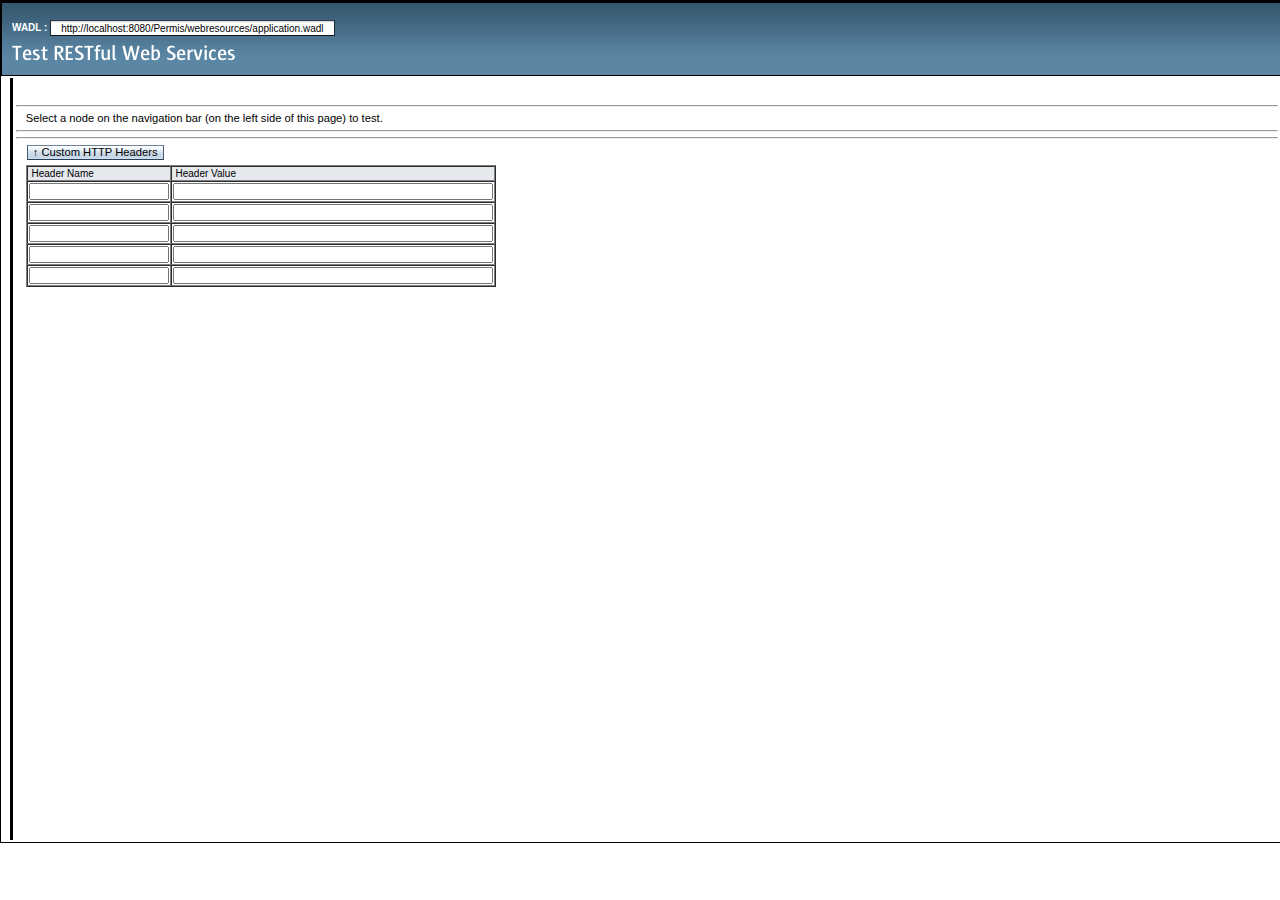
==== web/test-resbeans.html @ 11a34357 "" ====
<?xml version="1.0" encoding="UTF-8"?>
<!DOCTYPE html PUBLIC "-//W3C//DTD XHTML 1.0 Transitional//EN"
"http://www.w3.org/TR/xhtml1/DTD/xhtml1-transitional.dtd">

<html xmlns="http://www.w3.org/1999/xhtml">
    <head>
        <title>Test RESTful Web Services</title>
        <meta http-equiv="Content-Type" content="text/html; charset=UTF-8" />
        <link rel="stylesheet" href="test-resbeans.css" type="text/css"/>
        <link rel="stylesheet" href="css_master-all.css" type="text/css"/>
        <script type="text/javascript">
            //___ BASE_URL ___ will get replaced by the base url of application
            //whose resource beans needs to be tested For eg:- http://localhost:8080/SimpleServlet/
            var baseURL = "http://localhost:8080/Permis/||/webresources";
        </script>
        <script type="text/javascript" src="test-resbeans.js"></script>
    </head>
    <body>
        <div class="outerBorder">
            <div class="header">
                <div id="subheader" class="subheader"></div> <!-- sub-header -->
                <div class="banner"><img src="./images/pname.png" alt="Test RESTful Web Services banner"/></div>
            </div> <!-- header -->
            <div id="main" class="main hide">
                <table style="width:100%;">
                    <tr>
                        <td id="leftSidebar" style="vertical-align:top;"></td>
                        <td class="seperator" style="vertical-align:top;"></td>
                        <td id="content" class="content" style="vertical-align:top;">
                            <div id="navigation" class="details"></div><hr/>
                            <div id="request">Select a node on the navigation bar (on the left side of this page) to test.</div><hr/>
                            <div id="testaction" class="ConMgn_sun4"></div>
                            <div id="testinput" class="ConMgn_sun4"></div>
                            <hr/>
                            <div id="req_headers" class="ConMgn_sun4">
                                <input id = "headers_btn" class="Btn1_sun4 Btn1Hov_sun4" type="button" name="" value="&uarr; Custom HTTP Headers" 
                                       onclick="toggleHeadersBlock('headers_block', 'headers_btn', 'Custom Request Headers');"/>
                                <div id = "headers_block" style="padding-top: 5px;">
                                    <table id="headers_tbl" cellspacing="0" border="1">
                                      <thead>
                                        <tr>
                                          <th style="font-size:10px;text-align: left; background-color: #E5E9ED;">&nbsp;Header Name</th>
                                          <th style="font-size:10px; text-align: left; background-color: #E5E9ED;">&nbsp;Header Value</th>
                                        </tr>
                                      </thead>
                                      <tbody>
                                        <tr>
                                            <td><input style="font-size:10px;" id="req_hdr_1" type="text" size="20"></input></td>
                                            <td><input style="font-size:10px;" id="req_hdr_val_1" type="text" size="50"></input></td>
                                        </tr>
                                        <tr>
                                            <td><input style="font-size:10px;" id="req_hdr_2" type="text" size="20" value=""></input></td>
                                            <td><input style="font-size:10px;" id="req_hdr_val_2" type="text" size="50" value=""></input></td>
                                        </tr>
                                        <tr>
                                            <td><input style="font-size:10px;" id="req_hdr_3" type="text" size="20" value=""></input></td>
                                            <td><input style="font-size:10px;" id="req_hdr_val_3" type="text" size="50" value=""></input></td>
                                        </tr>
                                        <tr>
                                            <td><input style="font-size:10px;" id="req_hdr_4" type="text" size="20" value=""></input></td>
                                            <td><input style="font-size:10px;" id="req_hdr_val_4" type="text" size="50" value=""></input></td>
                                        </tr>
                                        <tr>
                                            <td><input style="font-size:10px;" id="req_hdr_5" type="text" size="20" value=""></input></td>
                                            <td><input style="font-size:10px;" id="req_hdr_val_5" type="text" size="50" value=""></input></td>
                                        </tr>
                                      </tbody>
                                    </table>
                                </div>
                            </div>
                            <div class="ConMgn_sun4">
                                <table class="details">
                                    <tr><td><div id="result"></div></td></tr><tr><td style="height:10px;">&nbsp;</td></tr>
                                    <tr><td><div id="resultheaders" class="ml20"></div></td></tr><tr><td style="height:10px;">&nbsp;</td></tr>
                                </table>
                            </div>
                        </td>
                    </tr>
                </table>
            </div> <!-- main -->
        </div> <!-- outerborder -->
	<!--<script type="text/javascript">
            var rjsConfig = {
                    isDebug: true
            };
	</script>-->
        <script type="text/javascript">
            var ts = new TestSupport();
            ts.init();
            
            // global request headers section toggle function (hiding and opening headers table)
            function toggleHeadersBlock(id, buttonId, buttonText) {
              var o = toggleHeadersBlock.cache;
              var obj = document.getElementById(id);
              var tbdy = obj.getElementsByTagName('table')[0];
              if (obj) {
                if (!o) {
                  o = toggleHeadersBlock.cache = {
                    tbdy: tbdy
                  };
                }
                if (tbdy) {
                  ts.storeRequestHeaders();
                  obj.removeChild(o.tbdy);
                  document.getElementById(buttonId).value = '\u2193 '+buttonText;
                } else {
                  obj.appendChild(o.tbdy);
                  document.getElementById(buttonId).value = '\u2191 '+buttonText;
                }
              }
            }
            
            ts.restoreRequestHeaders();
            toggleHeadersBlock('headers_block', 'headers_btn', 'Custom Request Headers');
            document.getElementById("req_headers").style.visibility="hidden";
            
        </script>
    </body>
</html>
---- web/test-resbeans.css ----
/*
DO NOT ALTER OR REMOVE COPYRIGHT NOTICES OR THIS HEADER.

Copyright (c) 2007, 2016 Oracle and/or its affiliates. All rights reserved.

Oracle and Java are registered trademarks of Oracle and/or its affiliates.
Other names may be trademarks of their respective owners.

The contents of this file are subject to the terms of either the GNU
General Public License Version 2 only ("GPL") or the Common
Development and Distribution License("CDDL") (collectively, the
"License"). You may not use this file except in compliance with the
License. You can obtain a copy of the License at
http://www.netbeans.org/cddl-gplv2.html
or nbbuild/licenses/CDDL-GPL-2-CP. See the License for the
specific language governing permissions and limitations under the
License.  When distributing the software, include this License Header
Notice in each file and include the License file at
nbbuild/licenses/CDDL-GPL-2-CP.  Oracle designates this
particular file as subject to the "Classpath" exception as provided
by Oracle in the GPL Version 2 section of the License file that
accompanied this code. If applicable, add the following below the
License Header, with the fields enclosed by brackets [] replaced by
your own identifying information:
"Portions Copyrighted [year] [name of copyright owner]"

If you wish your version of this file to be governed by only the CDDL
or only the GPL Version 2, indicate your decision by adding
"[Contributor] elects to include this software in this distribution
under the [CDDL or GPL Version 2] license." If you do not indicate a
single choice of license, a recipient has the option to distribute
your version of this file under either the CDDL, the GPL Version 2 or
to extend the choice of license to its licensees as provided above.
However, if you add GPL Version 2 code and therefore, elected the GPL
Version 2 license, then the option applies only if the new code is
made subject to such option by the copyright holder.

Contributor(s):
 */

body{
    /*font: 10pt Verdana, sans-serif;*/
    font-family: Arial,Helvetica,sans-serif;
    font-size: 12pt;
    color: navy;
}
.category{
    cursor: pointer;
    display: block;
}
.item{
    display: none;
    margin-left: 16px;
    color: #000000;
}

/*div#testinput*/ div#navigation, div#request {
    overflow: auto;
    /*width: 500px;*/
}

/*div#testinput {
    height: 20px;
}*/

.fxdHeight {
    height: 150px;
    overflow: auto;
}

div#navigation {
    height: 20px;
    margin-left:10px;
}

div#request {
    width: 520px;
    margin-left:10px;
}

.outerBorder {
    width: 100%;
    border: 1px solid #000000;
}

.header {
    height:30%;
    border: 1px solid #000000;
    background-image: url(images/masthead.png);
}

.banner {
    vertical-align:middle;
    padding: 10px;
}

.subheader {
    clear:both;
    height: 10px;
    color: #FFFFFF;
    font-size:10px;
    padding: 10px;
}

.subheader div {
    float:right;
}

.main {
    position: relative;
    width: 100%;
}

.content {
    margin: 0 0 0 0px;
    height: 760px;
    background-color: #FFFFFF;
    color: #000000;
    overflow: auto;
}

.seperator {
    background-color: #000000;
    width: 1px;
}

.details {
    /*margin: 0 0 0 20px;*/
    width: 100%;
}

.leftSidebar {
    float: left;
    height: 760px;
    font-size: 10px;
    background-color: #FFFFFF;
    color: #000000;
    overflow: auto;
}       

.tableheader {
    background-color: #54809D;
    color: #FFFFFF;
}

.col
{
    width: 21%;
    float: left;
    margin-top: 0px;
}

.resultHeader
{
    background-color: #164A78;
    color: #FF9933;
    font-family: Arial, Verdana, Helvetica;
    font-size: 11px;
}

.results
{
    width: 720px;
    margin-left: 0%;
    border: 1px solid #e0e7ec;
    font-family: verdana, arial;
    background-color: #ffffff;
    cellpadding: 10px;
    font-size:12px;
}

.stext
{
    color: #000000;
}

a.tab {
  background-image: url(images/tbuns.png);
  border: 1px solid #000000;
  border-color: #000000 #000000 #ffffff #000000;
  text-decoration: none;
  z-index: 100;
  position: relative;
  top: 2px;
}

a.tab, a.tab:visited {
  color: #8060b0;
}

a.tab:hover {
  background-color: #a080d0;
  border-color: #c0a0f0 #8060b0 #8060b0 #c0a0f0;
  color: #ffe0ff;
}

a.tab.activeTab, a.tab.activeTab:hover, a.tab.activeTab:visited {
  background-image: url(images/tbsel.png);
  border-color: #000000 #000000 #ffffff #000000;
  color: #ffe0ff;
}

a.tab.activeTab {
  padding-bottom: 1px;
  z-index: 102;
}

.menu
{
    margin-top: 0px;
}

div.tabMain {
  z-index: 101;
  /*padding: 0.5em;*/
  border-style: solid;
  border-width: 1px;
  border-color: #80929B;
  /*width: 540px;*/
  width: 100%;
  height: 300px;
}

.frame {
  z-index: 101;
  /*padding: 0.5em;*/
  border-style: solid;
  border-width: 1px;
  border-color: #80929B;
  /*width: 540px;*/
  width: 100%;
  height: 300px;
  overflow: hidden;
}

div.tabMain {
  background-color: #ffffff;
  position: relative;
}

/*.frame
{
    background-color: #FFFFFF;
    border: 8px solid #000000;
    border-color: #9070c0;
    position: absolute;
    margin-left: -9px;
    margin-top: -6px;
}*/

div.button {
  background-image: url(images/pbena.png);
  background-repeat:  repeat-x;
  color: #000000;
  border: 1px solid #000000;
  text-decoration: none;
  width: 50px;
  text-align: center;
}

div.button:hover {
  background-image: url(images/pbmou.png);
}

div.button:visited {
  background-image: url(images/pbsel.png);
  color: #ffffff;
}

div#tableContent, div#headerInfo, div#structureInfo, div#rawContent, div#monitorContent{
    background-color: #ffffff;
    height: 300px;
    overflow: auto;
}

.item1, .item2
{
   font-size: 12px;
   margin-top: -16px;
}

.item1
{
   margin-left: 50px;
}

.item2 {
    margin-left: 45px;
}

.font10
{
    font-size: 10px;
}

.ml20
{
    margin-left:20px;
}

.nodisp
{
    display: none;
}

.hide
{
    visibility: hidden;
}

.wht 
{
   color: #FFFFFF
}

.bld
{
   font-weight: bold
}
---- web/css_master-all.css ----
/*
 * DO NOT ALTER OR REMOVE COPYRIGHT NOTICES OR THIS HEADER.
 *
 * Copyright (c) 2008, 2016 Oracle and/or its affiliates. All rights reserved.
 *
 * Oracle and Java are registered trademarks of Oracle and/or its affiliates.
 * Other names may be trademarks of their respective owners.
 *
 * The contents of this file are subject to the terms of either the GNU
 * General Public License Version 2 only ("GPL") or the Common
 * Development and Distribution License("CDDL") (collectively, the
 * "License"). You may not use this file except in compliance with the
 * License. You can obtain a copy of the License at
 * http://www.netbeans.org/cddl-gplv2.html
 * or nbbuild/licenses/CDDL-GPL-2-CP. See the License for the
 * specific language governing permissions and limitations under the
 * License.  When distributing the software, include this License Header
 * Notice in each file and include the License file at
 * nbbuild/licenses/CDDL-GPL-2-CP.  Oracle designates this
 * particular file as subject to the "Classpath" exception as provided
 * by Oracle in the GPL Version 2 section of the License file that
 * accompanied this code. If applicable, add the following below the
 * License Header, with the fields enclosed by brackets [] replaced by
 * your own identifying information:
 * "Portions Copyrighted [year] [name of copyright owner]"
 *
 * If you wish your version of this file to be governed by only the CDDL
 * or only the GPL Version 2, indicate your decision by adding
 * "[Contributor] elects to include this software in this distribution
 * under the [CDDL or GPL Version 2] license." If you do not indicate a
 * single choice of license, a recipient has the option to distribute
 * your version of this file under either the CDDL, the GPL Version 2 or
 * to extend the choice of license to its licensees as provided above.
 * However, if you add GPL Version 2 code and therefore, elected the GPL
 * Version 2 license, then the option applies only if the new code is
 * made subject to such option by the copyright holder.
 *
 * Contributor(s):
 */
/* CSS Document */

body {
	margin:0;
}
.form_sun4 {
	margin:0;
}
.hidden_sun4 {
	display:none;
}

.clear_sun4 {
	clear:both;
}
.float_sun4 {
	float:left;
}

.ConMgn_sun4 {
	margin:0px 10px;
}
/*---*/
/* SKIP NAVIGATION LINK */
.SkpWht_sun4, .SkpMedGry1_sun4 {
	height:0px;
}
/*---*/
/* ADDREMOVE [originalName: ADD-REMOVE-IDIOM]*/
.AddRmvBtnTbl_sun4 .Btn1_sun4, .AddRmvBtnTbl_sun4 .Btn1Hov_sun4, .AddRmvBtnTbl_sun4 .Btn1Dis_sun4,
.AddRmvBtnTbl_sun4 .Btn2_sun4, .AddRmvBtnTbl_sun4 .Btn2Hov_sun4, .AddRmvBtnTbl_sun4 .Btn2Dis_sun4 {
	width:100%;
	margin:0px;
}
.AddRmvVrtDiv_sun4 .Btn1_sun4, .AddRmvVrtDiv_sun4 .Btn1Hov_sun4, .AddRmvVrtDiv_sun4 .Btn1Dis_sun4,
.AddRmvVrtDiv_sun4 .Btn2_sun4, .AddRmvVrtDiv_sun4 .Btn2Hov_sun4, .AddRmvVrtDiv_sun4 .Btn2Dis_sun4 {
	width:9em;
	margin:0px;
}
.AddRmvBtnTbl_sun4 {
	margin-top:1.6em;
}
.AddRmvVrtFst_sun4 {
	margin:5px 0px 10px 5px;
	float:left;
}
.AddRmvVrtWin_sun4 {
	margin:5px 0px 10px 5px;
	float:left;
}
.AddRmvVrtBwn_sun4 {
	margin:5px 0px 10px 10px;
	float:left;
}
.AddRmvHrzWin_sun4 {
	margin-top:3px;
	min-width:100px;
}
.AddRmvHrzBwn_sun4 {
	margin-top:8px;
	min-width:100px;
}
.AddRmvHrzDiv_sun4 {
	margin:5px 7px 10px 0px;
}
.AddRmvVrtDiv_sun4 {
	clear:left;
}
.AddRmvHrzLst_sun4 {
	clear:both;
}
.AddRmvVrtBtn_sun4 {
	width:120px;
}
.AddRmvLbl_sun4 {
	margin-left: 0px;
}
.AddRmvLbl2_sun4 {
	padding-left: 5px;
	display: block;
}
.AddRmvLbl2ReadOnly_sun4 {
	padding-left: 0px;
}
.AddRmvLbl2_sun4, .AddRmvLbl2ReadOnly_sun4 {
	height: 1.6em;
}
/*---*/

/* BREADCRUMBS */
.BcmWhtDiv_sun4 {
	margin:10px 10px 0px 10px;
        padding: 0px;  /* must nullify BcmGryDiv.padding */
}
.BcmGryDiv_sun4 {
	padding:13px 10px 10px 10px;
        margin: 0px;  /* must nullify BcmWhtDiv.margin */
}
.BcmSep_sun4 {
	margin:0px 5px;
}
/*---*/

/* CHECKBOXES AND RADIO BUTTONS */
.RbSpn_sun4 input, .RbSpnDis_sun4 input {
	vertical-align: -1px;
}
.CbSpn_sun4 input, .CbSpnDis_sun4 input {
	vertical-align: -1px;
}

.CbReadOnly_sun4, .RbReadOnly_sun4 {
        opacity:.45;  -moz-opacity: 0.45;
}

.CbDis_sun4, .RbDis_sun4 {
        opacity:.40;  -moz-opacity: 0.4;    
}
.RbLbl_sun4, .RbLblDis_sun4 {
	vertical-align: 1px;
}
.CbLbl_sun4, .CbLblDis_sun4 {
	vertical-align: 4px;
}
.RbImg_sun4, .RbImgDis_sun4 {
	vertical-align: -5px
}
.CbImg_sun4, .CbImgDis_sun4 {
	vertical-align: -3px
}
.CbGrp_sun4 td, .RbGrp_sun4 td {
	text-align: left;
}
.CbGrp_sun4 label, .RbGrp_sun4 label {
	vertical-align: 6px;
}

/* DnD styles */

.dojoDndItem { 
	padding:3px; 
}

.dndOuterSpan_sun4 {
    position: relative;
}

.dndContainer_sun4 {
    position:relative; 
    top:0px; 
    right:0px; 
    bottom:0px; 
    left:0px;
}
/* HORIZONTAL AND VERTICAL CHECKBOX GROUP AND RADIO BUTTON GROUP */
.RBGRPVert_sun4, .RBGRPHoriz_sun4, .CBGRPVert_sun4, .CBGRPHoriz_sun4 {
    padding:0;
}
.RBGRPVert_sun4 ul, .RBGRPHoriz_sun4 ul, .CBGRPVert_sun4 ul, .CBGRPHoriz_sun4 ul {
    clear:left;
    float:left;
    list-style:none;
    margin:0;
    padding:0;
    text-align:left;
}
.RBGRPClear_sun4, .CBGRPClear_sun4  {
    clear:both;
}
.RBGRPCaption_sun4, .CBGRPCaption_sun4 {
    vertical-align:top;
}
.RBGRPHoriz_sun4 ul li, .CBGRPHoriz_sun4 ul li {
    float:left;
    margin:0 10px 0 0;
}

/*---*/

/* EDITABLE LIST */
/* [check overwrite classes on ie.css] */
.EdtLstTbl_sun4 .EdtLstAddLblTd_sun4 {
	padding:2px 10px 0px 0px;
}
.EdtLstTbl_sun4 .EdtLstRmvLblTd_sun4 {
	padding:6px 10px 0px 0px;
	vertical-align:top;
}
.EdtLstTbl_sun4 .EdtLstAddTxtTd_sun4 {
	padding:2px 14px 0px 0px;
	vertical-align:top;
	margin-top: 3px;
}
.EdtLstTbl_sun4 .EdtLstRmvLstTd_sun4 {
	padding:2px 10px 1px 0px;
	vertical-align:top;
}
.EdtLstTbl_sun4 .EdtLstRmvLstTd_sun4 .Lst_sun4,
.EdtLstTbl_sun4 .EdtLstRmvLstTd_sun4 .LstDis_sun4 {
	margin-bottom: 3px;
}
.EdtLstTbl_sun4 .EdtLstAddTxtTd_sun4 .TxtFld_sun4,
.EdtLstTbl_sun4 .EdtLstAddTxtTd_sun4 .TxtFldDis_sun4 {
	height: 1.3em;
}
.EdtLstTbl_sun4 .EdtLstAddBtnTd_sun4 {
	padding:2px 10px 0px 0px;
	vertical-align:top;
	width:100px;
}
.EdtLstTbl_sun4 .EdtLstRmvBtnTd_sun4 {
	padding:2px 10px 1px 0px;
	vertical-align:top;
	width:100px;
}
.EdtLstTbl_sun4 .EdtLstBtnWin_sun4 {
	margin-top:3px;
}
.EdtLstTbl_sun4 .EdtLstBtnBwn_sun4 {
	margin-top:9px;
}
.EdtLstTbl_sun4 .TxtFld_sun4, .EdtLstTbl_sun4 .TxtFldDis_sun4,
.EdtLstTbl_sun4 .Btn1_sun4, .EdtLstTbl_sun4 .Btn1Hov_sun4, .EdtLstTbl_sun4 .Btn1Dis_sun4,
.EdtLstTbl_sun4 .Btn2_sun4, .EdtLstTbl_sun4 .Btn2Hov_sun4, .EdtLstTbl_sun4 .Btn2Dis_sun4 {
	width:100%;
	margin:0px;
}
/*---*/

/* BUTTONS */
.Btn1_sun4, .Btn1Hov_sun4, .Btn1Mni_sun4, .Btn1MniHov_sun4, .Btn2_sun4, .Btn2Hov_sun4, .Btn2Mni_sun4, .Btn2MniHov_sun4, .Btn1Dis_sun4, .Btn2Dis_sun4, .Btn1MniDis_sun4, .Btn2MniDis_sun4 {
	border-style:solid;
	border-width:1px;
}
.Btn1_sun4, .Btn1Hov_sun4, .Btn1Mni_sun4, .Btn1MniHov_sun4, .Btn2Mni_sun4, .Btn2MniHov_sun4, .Btn2_sun4, .Btn2Hov_sun4 {
	background-repeat:repeat-x;
	background-position:center center;
}
.Btn1_sun4, .Btn1Hov_sun4, .Btn1Dis_sun4, .Btn1Mni_sun4, .Btn1MniHov_sun4, .Btn1MniDis_sun4, .Btn2_sun4, .Btn2Hov_sun4, .Btn2Dis_sun4, .Btn2Mni_sun4, .Btn2MniHov_sun4, .Btn2MniDis_sun4 {
	padding:0 5px 1px 5px;
	margin:0 2px 0 1px;
}

/* for arrays where buttons need to be of equal width */
.BtnTbl_sun4 .Btn1_sun4, .BtnTbl_sun4 .Btn1Hov_sun4, .BtnTbl_sun4 .Btn1Dis_sun4, .BtnTbl_sun4 .Btn2_sun4, .BtnTbl_sun4 .Btn2Hov_sun4, .BtnTbl_sun4 .Btn2Dis_sun4 {
	width:100%;
	margin:0px
}
.BtnAryDiv_sun4 {
	margin:5px 8px;
}
/*revised borders for masthead  */
.MstDiv_sun4 .Btn1_sun4, .MstDiv_sun4 .Btn1Mni_sun4, .MstDiv_sun4 .Btn1Hov_sun4, .MstDiv_sun4 .Btn1MniHov_sun4, .MstDiv_sun4 .Btn2_sun4, .MstDiv_sun4 .Btn2Mni_sun4, .MstDiv_sun4 .Btn2Hov_sun4, .MstDiv_sun4 .Btn2MniHov_sun4 {
	border-width:0;
	vertical-align:middle;
	margin:0;
	padding-bottom:1px;
}
.mastheadButton_4_sun4 a:link, .mastheadButton_4_sun4 a:visited, .mastheadButton_4_sun4 a:hover {
	padding:1px 7px 1px 9px;
}
.mastheadButton_4_sun4 {
	display:inline;
	border-style:solid;
	border-top-width:1px;
	border-right-width:0;
	border-bottom-width:1px;
	border-left-width:0;
	margin:0;
	padding:0 1px 2px 1px;
	text-align:center;
}
/*---*/

/* FILE CHOOSER */
/* [check overwrite classes on ie.css] */
.ChoNavBtnGrpDiv_sun4 {
	float: left;
	margin-top: 5px;
	margin-bottom: 5px;
}
.ChoImgBtn_sun4 {
	padding-right: 6px;
}
.ChoSortByDiv_sun4 {
	margin-top: 5px;
	margin-bottom: 11px;
	float: right;
}
.ChoFltHlpDiv_sun4 {
	float: left;
	margin-bottom: 5px;
	margin-left: 7em;
}
.ChoSortByDiv_sun4 .LblLev2Txt_sun4 {
	padding-right: 35px;
}
.ChoMultiHlpDiv_sun4 {
	float: left;
	margin-top: 0px;
	margin-bottom: 0px;
}
.ChoLev2Div_sun4 {
	float: left;
	width: 7em;
}
.ChoLookinDiv_sun4 {
	float: left;
	margin-top: 2px;
	margin-bottom: 2px;
}
.ChoFltDiv_sun4 {
	float: left;
	margin-top: 2px;
	margin-bottom: 2px;
}
.ChoSelFileDiv_sun4 {
	float: left;
	margin-top: 8px;
	margin-bottom: 7px;
}
.ChoSelFileLev2Div_sun4 {
	float: left;
	width: 8.7em;
}
.ChoSrvDiv_sun4 {
	float: left;
	margin-top: 10px;
	margin-bottom: 2px;
}
.ChoFltDiv_sun4 .TxtFld_sun4, .ChoLookinDiv_sun4 .TxtFld_sun4, .ChoSelFileDiv_sun4 .TxtFld_sun4, .ChoSrvDiv_sun4 .ChoSrvTxt_sun4, .ChoFltHlpDiv_sun4 .inlineFieldHelp_sun4 {
	margin-left: 10px;
}
.ChoLookinDiv_sun4 .TxtFld_sun4, .ChoSelFileDiv_sun4 .TxtFld_sun4 {
	width: 32em;
}
.ChoFltHlpDiv_sun4 .inlineFieldHelp_sun4 {
	padding-top: 4px;
}
.ChoLstHdr_sun4 {
	margin-bottom: 0px;
	height: 1.6em;
	line-height: 1.6em;
}
.ChoLstHdr_sun4 .ChoNameHdr_sun4 {
	height: 1.6em;
	padding-left: 5px;
	width: 56%;
	float: left;
}
.ChoLstHdr_sun4 .ChoSizeHdr_sun4 {
	height: 1.6em;
	padding-left: 5px;
	width: 16%;
	float: left;
}
.ChoLstHdr_sun4 .ChoDateTimeHdr_sun4 {
	height: 1.6em;
	padding-left: 5px;
	float: left;
}
.ChoLstDiv_sun4 .LstMno_sun4 {
	margin-bottom: 0;
}
/*---*/

/* HELP WINDOW */
.HlpStpTab_sun4 {
	margin:0px 0px 5px 0px;
}
.HlpTtlDiv_sun4 {
	margin:15px 0px 0px 10px;
}
.HlpSchDiv_sun4, .HlpIdxDiv_sun4 {
	margin:5px 5px 5px 10px;
}
.HlpRltDiv_sun4 {
	margin-top:6px;
}
body.HlpBdy_sun4 {
	border-left-style:solid;
	border-left-width:1px;
	padding:10px;
}
body.HlpBdy_sun4 h1 {
	margin-bottom:-3px;
}
body.HlpBdy_sun4 h2, body.HlpBdy_sun4 h3, body.HlpBdy_sun4 h4, body.HlpBdy_sun4 h5, H6 {
	margin-bottom:-5px;
}
.HlpBtnDiv_sun4 {
	padding:7px 10px 1px 0;
	vertical-align:middle;
}
/*---*/

/* PAGEALERT [originalName: FULL ALERTS]*/
.FulAlrtHdrDiv_sun4 {
	margin:7px 10px 5px 37px;
}
.FulAlrtMsgDiv_sun4 {
	margin:5px 10px 0px 37px;
}
.FulAlrtFrmDiv_sun4 {
	margin:10px 10px 5px 37px;
}


/*---*/
/* INLINE ALERT */
.inlineAlert_4_sun4 {
	margin:0 20px 0 20px;
	text-align:center;
}
.inlineAlert_4_sun4 table {
	display: inline;	
}
.inlineAlert_4_sun4 .topLeftCorner_sun4, .inlineAlert_4_sun4 .topRightCorner_sun4, .inlineAlert_4_sun4 .bottomLeftCorner_sun4, .inlineAlert_4_sun4 .bottomRightCorner_sun4 {
	width:8px;
	height:8px;
}
.inlineAlert_4_sun4 .topMiddle_sun4 {
	height:8px;
}
.inlineAlert_4_sun4 .leftMiddle_sun4 {
	width:7px;
	vertical-align:top;
	border-left-style:solid;
	border-left-width:1px;
} 
.inlineAlert_4_sun4 .middle_sun4 {
	padding:0 13px;
}
.inlineAlert_4_sun4 .middle_sun4 .header_sun4{
	vertical-align:middle;
	text-align:center;
}
.inlineAlert_4_sun4 .middle_sun4 .header_sun4 img{
	vertical-align:middle;
	padding:0 4px 0 0;
}
.inlineAlert_4_sun4 .middle_sun4  .header_sun4 .label_sun4{
	vertical-align:middle;
}
.inlineAlert_4_sun4 .middle_sun4 .details_sun4 {
	margin:7px 0 0 0;
	vertical-align:middle;
	text-align:center;
}
.inlineAlert_4_sun4 .middle_sun4 .details_sun4 img{
	padding:0 1px 0 10px;
}
.inlineAlert_4_sun4 .rightMiddle_sun4 {
	width:7px;
	vertical-align:top;
	border-right-style:solid;
	border-right-width:1px;
}
.inlineAlert_4_sun4 .bottomMiddle_sun4 {
	height:7px;
	border-bottom-style:solid;
	border-bottom-width:1px;
}
/*---*/
/* LEFT PANE HELP */
.LftHlpHlp_sun4 {
	position:absolute;
	top:0px;
	right:70%;
	bottom:34px;
	left:0px;
	overflow:auto;
}
.LftHlpBdy_sun4 {
	position:absolute;
	top:0px;
	bottom:34px;
	left:30%;
	right:0px;
	overflow:auto;
	border-left:1px solid;
}
.LftHlpDiv_sun4 {
	margin:15px 10px 5px;
}
.LftHlpBtm_sun4 {
	position:absolute;
	bottom:0px;
	border-top:1px solid;
	padding:0 13px 0 30%;
	height:33px;
}
.LftHlpBtnBtm_sun4 {
	float:right;
	margin: 7px 0 8px;
	padding: 0 0 0 13px;
	text-align:right;
}
/*---*/
/* LISTS */
.Lst_sun4, .LstDis_sun4, .LstMno_sun4, .LstMnoDis_sun4 {
	border-width:1px;
	border-style:solid;
}
.LstAln_sun4 {
	vertical-align:top;
	padding-right:5px;
} 
/*---*/
/* HELPINLINE [originalName: INLINE HELP]*/
.inlineFieldHelp_sun4 {
	padding:2px 0 0 0;
}
/*---*/

/* PROPERTY SHEET */
.LblRqdDiv_sun4 {
	line-height:1.0em;
}
.ConFldSetDiv_sun4 {
	margin:7px 10px 0px;
}
.ConFldSetLgdDiv_sun4 {
	margin-bottom:10px;
	line-height:1.1em;
}
.ConSubSecDiv_sun4 {
	padding:0px 10px 5px 0px;
}
.ConTblCl1Div_sun4 {
	margin:8px 6px 0px 15px;
}
.ConTblCl2Div_sun4 {
	margin:8px 6px 0px 0px;
	padding:1px 0 0 0;
}
.ConEmbTblCl1Div_sun4 {
	margin:6px 10px 0px 30px;
}
.ConEmbTblCl2Div_sun4 {
	margin:3px 10px 0px 0px;
}
.ConJmpScnDiv_sun4 {
	margin:17px 10px 0px 0;
}
.ConJmpLnkDiv_sun4 {
	margin:0 25px 0 10px;
}
.ConRqdDiv_sun4 {
	text-align:right;
	margin:5px 10px 5px 0px;
}
.ConJmpTopDiv_sun4 {
	line-height:.7em;
	margin:15px 10px 10px 10px;
}
.ConEmbTblCl1Div_sun4 input[type=checkbox], .ConEmbTblCl1Div_sun4 input[type=radio] {
	margin-left:-5px;
	vertical-align:middle;
}
div.ConTblCl2Div_sun4 input, div.ConTblCl2Div_sun4 select {
	vertical-align:middle;
} 
div.ConTblCl2Div_sun4 .CbSpn_sun4 input[type=checkbox] {
	 margin-top:-8px;
}
.ConFldSetLgdDiv_sun4 {
	margin-bottom:10px;
}
.ConSubSecTtlTxt_sun4 {
	margin:15px 0px 0px 15px;
}
/*---*/
/* CONTENTPAGETITLE [originalName: PAGE TITLE]*/
.TtlTxtDiv_sun4 {
	margin:12px 0px 0px 10px;
} 
.TtlTxtDiv_sun4 img {
	vertical-align:text-bottom;
	margin-right:5px;
} 
.TtlTxt_sun4 {
	margin:0px;
}

.TtlActDiv_sun4, .TtlVewDiv_sun4  {
	margin:8px 10px 0px 10px;
}
.TtlHlpDiv_sun4 {
	margin:5px 10px 0px 10px;
}
.TtlBtnDiv_sun4 {
	margin:0px 8px 0px 10px;
}
.TtlBtnBtmDiv_sun4 {
	padding:10px 8px 0px 10px;
}
/*---*/

/* SCHEDULER [originalName: DATE AND TIME]*/
.DatCalDiv_sun4 {
	border-right-width:1px;
	border-right-style:solid;
	border-bottom-width:1px;
	border-bottom-style:solid;
	border-left-width:1px;
	border-left-style:solid;
	text-align:center;
	padding:2px 0 0 0;
	clear:both;
}
.DatCalDiv_sun4 .DatSelDiv_sun4 {
	float:left;
	clear:right;
}
.DatCalDiv_sun4 .DatCalLeft_sun4 {
	float:left;
	clear:none;
}

.DatCalDiv_sun4 .DatCalLeft_sun4 img {
	vertical-align:middle;
}
.DatCalDiv_sun4 .DatCalLeft_sun4 select {
	margin:2px 1px 2px 2px;
	vertical-align:top;
}

.DatCalDiv_sun4 .DatCalRight_sun4 {
	float:right;
	clear:right;
}
.DatCalDiv_sun4 .DatCalRight_sun4 select {
	margin:2px 1px 2px 0;
	vertical-align:top;
}

.DatCalDiv_sun4 .DatCalDiv_sun4 {
	border:0;
	padding:0;
	margin:0 2px 2px 3px;
}
.DatCalDiv_sun4 .DatCalDiv_sun4 table, .DatCalTbl_sun4 {
	border-collapse:collapse;
}
a.DatLnk_sun4:link, a.DatLnk_sun4:visited, a.DatLnk_sun4:hover, a.DatBldLnk_sun4:link, a.DatBldLnk_sun4:visited, a.DatCurLnk_sun4:link, a.DatCurLnk_sun4:visited,
a.DatCurLnk_sun4:hover, a.DatOthLnk_sun4:link, a.DatOthLnk_sun4:visited, a.DatOthLnk_sun4:hover, a.DatOthBldLnk_sun4:link, a.DatOthBldLnk_sun4:visited,
.DatCalTbl_sun4 td, .DatCalTbl_sun4 th {
	border-style:solid;
	border-width:1px;
}
a.DatLnk_sun4:link, a.DatLnk_sun4:visited {
	display:block;
	padding:5px 0px 3px;
}
a.DatBldLnk_sun4:link, a.DatBldLnk_sun4:visited {
	display:block;
	padding:5px 0px 3px;
}
a.DatCurLnk_sun4:link, a.DatCurLnk_sun4:visited {
	display:block;
	padding:5px 0px 3px;
}
a.DatOthLnk_sun4:link, a.DatOthLnk_sun4:visited {
	display:block;
	padding:5px 0px 3px;
}
a.DatOthBldLnk_sun4:link, a.DatOthBldLnk_sun4:visited {
	display:block;
	padding:5px 0px 3px;
}
.DateSelContainer_sun4 {
	border-top-style:solid;
	border-left-style:solid;
	border-right-style:solid;
	border-top-width:1px;
	border-left-width:1px;
	border-right-width:1px;
}
.DatSelTopMiddle_sun4 {
	border-top-width:1px;
	border-top-style:solid;
	height:4px;
}
.DatSelContent_sun4 {
	border-right-width:1px;
	border-right-style:solid;
	border-left-width:1px;
	border-left-style:solid;
	padding:0 0 6px 8px;
	line-height:.9em;
}
.DatSelDiv_sun4 {
	text-align:left;
	padding:0 1px
}
.DatSelDiv_sun4 span {
	/* no attributes specified */
}
.DatSelDiv_sun4 input {
	padding-top:1px;
}
.DatDayHdrTxt_sun4 {
	display:block;
	padding:2px 0px;
}
.DatCalTbl_sun4 td, .DatCalTbl_sun4 th {
	width:29px;
}
.DatFieldTable_sun4 td {
	padding:1px 0;
}
/*---*/
/*CALENDAR */
.CalPopDiv_sun4 {
	padding:0 4px 0 0;
	display:block;
	position:relative;
	float:left;
	top:0;
	left:0;
}
.CalPopDiv_sun4 .DatCalDiv_sun4 {
	position:relative;
	top: -3px;	
	padding:0 0 0 0;
	margin-bottom:0;
}
.CalPopShdDiv_sun4 {
	display:none;
	position:absolute;
	z-index:1000;
	margin:-9px 0 0 -22px;
	width:20em;
        left:5px;
        top:24px;
}
.CalPopShd2Div_sun4 {
}
.CalPopDiv_sun4 .DatSelContent_sun4 {
	border-right-width:1px;
	border-right-style:solid;
	border-left-width:1px;
	border-left-style:solid;
	position:relative;
	float:left;
	top: -3px;
	left:0;
	padding:0 0 3px 0;
}
.CalPopDiv_sun4 .DatCalTbl_sun4 {
	border-left-style:solid;
	border-left-width:1px;
	border-right-style:solid;
	border-right-width:1px;
}
.CalPopDiv_sun4 .DatCalTbl_sun4 th {
	border-bottom-style:solid;
	border-bottom-width:1px;
	border-left:none;
	border-right:none;
	border-top-style:solid;
	border-top-width:1px;
}
.CalPopDiv_sun4 .DatCalTbl_sun4 td.CalPopFtr_sun4, .CalPopDiv_sun4 .CalPopFtr_sun4Div_sun4 {
	border:0;
}
.CalPopDiv_sun4  a.DatCurLnk_sun4:link, .CalPopDiv_sun4 a.DatCurLnk_sun4:visited,.CalPopDiv_sun4  a.DatLnk_sun4:link,.CalPopDiv_sun4 a.DatLnk_sun4:visited,.CalPopDiv_sun4 a.DatBldLnk_sun4:link,.CalPopDiv_sun4 a.DatBldLnk_sun4:visited,
.CalPopDiv_sun4 a.DatOthLnk_sun4:link,.CalPopDiv_sun4 a.DatOthLnk_sun4:visited,.CalPopDiv_sun4 a.DatOthBldLnk_sun4:link,.CalPopDiv_sun4 a.DatOthBldLnk_sun4:visited {
	display:block;
	padding:2px 0px 2px;
}
.CalPopDiv_sun4 .DatSelDiv_sun4 {
	margin:0 0 5px 0;
	text-align:left;
	padding: 2px 1px 0 0;
}
.CalPopDiv_sun4 .DatDayHdrTxt_sun4 {
	display:block;
	padding:2px 0px;
}
.CalPopDiv_sun4 .DatCalTbl_sun4 {
	border-collapse:collapse;
}
.CalPopDiv_sun4 .DatCalTbl_sun4 td, .CalPopDiv_sun4 .DatCalTbl_sun4 th {
	width:25px;
}
.CalPopDiv_sun4 .DatCalTbl_sun4 th {
	padding-top:2px;
}
.CalPopDiv_sun4 .DatSelContent_sun4 .closeBtn_sun4 {
	display:block;
	float:right;
	margin: 0 3px 0 0;
}
.CalPopDiv_sun4 .DatSelContent_sun4 .DatSelDate_sun4 {
	float:left;
	line-height:.9em;
	padding:3px 0 3px 8px;
}
.CalPopDiv_sun4 .DatCalTbl_sun4 td.CalPopFtr_sun4 {
	width:auto;
}
.CalPopDiv_sun4 .CalPopFtrDiv_sun4 {
	float:left;
	width:100%;
}
.CalPopDiv_sun4 .CurDayTxt_sun4 {
	float:left;
	clear:right;
	padding:4px 0px 4px 4px;
}
.CalPopFldLbl_sun4 {
	display:block;
	margin-right:8px;
	padding-top:3px;
}
.CalPopFldImg_sun4 img {
	margin-left:5px;
}
/* Override pluto portal server rule */
.CalRootTbl_sun4 {
	width: auto;
 }
.CalPopBtnDiv_sun4 {
        position: relative;
}
.CalPopTxt_sun4 {
        width:12em;
        padding-left:4px;
}
/*---*/


/* TEXT, TEXTAREAS AND PASSWORD FIELDS */
.TxtFld_sun4, .TxtFldDis_sun4, .TxtAra_sun4, .TxtAraDis_sun4 {
	border-style:solid;
	border-width:1px;
	padding:1px 0 0 2px;
}
.TxtFld_ReadOnly_sun4, .TxtAra_ReadOnly_sun4{
	border: none;
	border-width:0px;
}
.TxtAra_sun4, .TxtAraDis_sun4 {
	padding-left:2px;
}


.TxtAraLabel_sun4 span , .TxtAraLabel_sun4 span > img { vertical-align: top; }



/*---*/

/* EDITABLE FIELDS */
.EdtFld_Edt_sun4 {
	border: none;
	border-width:0px;
	padding:1px 0 0 2px;
        background-color: #CCCCEE;        
}
.EdtFldDis_sun4 {
	border: none;
	border-width:0px;
	padding:1px 0 0 2px;
        background-color: #CCCCEE;        
}
.EdtFld_ReadOnly_sun4 {
	border: none;
	border-width:0px;
	padding:1px 0 0 2px;
        background-color: #DDDDDD;        
}

/*---*/


/* MENUS */
.MnuJmpOpt_sun4:hover {text-decoration:underline;}
.MnuJmp_sun4, .MnuStd_sun4, .MnuJmp_sun4Dis, .MnuStdDis_sun4 {

	border-width:1px;

	border-style:solid;
}
.MnuJmpOptSel_sun4 {font-weight:normal;}
.MnuJmpOptGrp_sun4, .MnuStdOptGrp_sun4 {font-weight:normal;font-style:normal;}
/*---*/

/* MASTHEAD */
a.MstLnk_sun4:link, a.MstLnk_sun4:visited, a.MstLnkRt_sun4:link, a.MstLnkRt_sun4:visited {
	border-width:1px;
	border-style:solid;
}
a.MstLnkLft_sun4:link, a.MstLnkLft_sun4:visited, a.MstLnkCen_sun4:link, a.MstLnkCen_sun4:visited {
	border-top-width:1px;
	border-top-style:solid;
	border-bottom-width:1px;
	border-bottom-style:solid;
	border-left-width:1px;
	border-left-style:solid;
}
td.MstTdTtl_sun4 {
	padding:0px 10px 0px 10px;
	vertical-align:top;
	white-space:nowrap;
}
td.MstTdAlm_sun4 {
	vertical-align:top;
}
td.MstTdLogo_sun4 {
	vertical-align:top;
	padding:6px 13px 8px 20px;
}
div.MstDivTtl_sun4 {
	padding-top:4px;
}
.MstFooter_sun4 {
	padding:3px 10px 3px 0;
	border-style:solid;
	border-width:1px;
	min-width:590px;
}
.MstSec_sun4 {
	height:54px;
	border-style:solid;
	border-width:1px;
	min-width:600px;
}
.MstSec_sun4 div {
	padding:15px 0 16px 0;
	vertical-align:middle;
}
.MstSec_sun4 td {
	padding:0 10px;
}
div.MstDivUsr_sun4 {
	padding:4px 0 0 0;
}
.MstLbl_sun4, .MstTxt_sun4, 
.MstUsrLnk_sun4, .MstAlmLnk_sun4, 
span.MstAlmDwnTxt_sun4, span.MstAlmCrtTxt_sun4,
span.MstAlmMajTxt_sun4, span.MstAlmMinTxt_sun4 {
	vertical-align:top;
	line-height:1.0em;
}
a.MstLnk_sun4:link, a.MstLnk_sun4:visited {
	background-repeat:repeat-x;
	background-position:center center;
	padding:2px 10px 1px;
	vertical-align:middle
}
a.MstLnk_sun4:hover,a.MstLnkLft_sun4:hover, a.MstLnkRt_sun4:hover, a.MstLnkCen_sun4:hover {
	background-repeat:repeat-x;
	background-position:center center;
}
.MstSpcImg_sun4 {
	display:none;
}
.MstBdy_sun4 {
	margin:0px;
}
.MstDiv_sun4 {
	border-style:solid;
	border-width:1px;
	min-width:600px;
}
.MstTblTop_sun4 td {
	padding:6px 10px 4px;
}
.MstTblTop_sun4 .TxtFld_sun4, .MstTblTop_sun4 .MnuStd_sun4 {
	margin:0 6px 0 0;
	vertical-align:middle;
}
.MstTblTop_sun4 img {
	vertical-align:middle;
}
.MstTblEnd_sun4 {
	background-repeat:repeat-x;
	background-position:left top;
}
.MstTblEnd_sun4  td {
	padding:1px 0 2px 0;
}
td.MstTblEnd_sun4 {
	padding-left:10px;
}
.MstTblBot_sun4 .hrule_sun4 {
	margin:0 0 1px 0;
	border-top-style:solid;
	border-top-width:1px;
	height:1px;
}	
.MstStatDiv_sun4 a, .MstTmeDiv_sun4 span, .MstAlmDiv_sun4 a {
	vertical-align:top;
	line-height:1.0em;
}
a.MstLnkLft_sun4:link, a.MstLnkLft_sun4:visited, a.MstLnkRt_sun4:link, a.MstLnkRt_sun4:visited, a.MstLnkCen_sun4:link, a.MstLnkCen_sun4:visited {
	background-repeat:repeat-x;
	background-position:center center;
	padding:2px 10px 1px;
	vertical-align:middle;
	white-space:nowrap;
}

/*---*/

/* TABSET [originalName: LEVEL TABS]*/
.Tab1Div_sun4 td {
	border-style:solid;
	border-width:1px;
}
.Tab1Div_sun4 {
	padding:6px 10px 0px;
} 
a.Tab1Lnk_sun4:link, a.Tab1Lnk_sun4:visited  {
	display:block;
	padding:8px 15px 7px;
	text-align:center;
}
.Tab1Div_sun4 table {
	border-collapse:collapse;
}
.Tab1Div_sun4 td.Tab1TblSpcTd_sun4 {
	border:none;
}
.Tab1Div_sun4 td.Tab1TblSelTd_sun4 {
	background-repeat:repeat-x;
	background-position:left top;
	border-bottom:none;
}
.Tab1Div_sun4 .Tab1SelTxtLeft_sun4 {
	position: absolute;
	width: 2px;
	height: 2.8em;
	background-position: top left;
	background-repeat: no-repeat;
}
.Tab1Div_sun4 .Tab1SelTxtNew_sun4 {
	display:block;
	padding:0px 13px 2px 13px;
	text-align:center;
	background-position: top right;
	background-repeat: no-repeat;
}
.Tab1Div_sun4 td a.TabPad_sun4 {
	padding:8px 20px 7px;
}
.Tab1Div_sun4 td.Tab1TblSelTd_sun4 div.TabPad_sun4 {
	padding:8px 20px 7px;
}
/* LEVEL 2 TABS */
.Tab2Div_sun4 td {
	border-style:solid;
	border-width:1px;
}
table.Tab2TblNew_sun4 td.Tab2TblSelTd_sun4 {
	border-top-width:1px;
	border-top-style:solid;
	border-right-width:1px;
	border-right-style:solid;
	border-left-width:1px;
	border-left-style:solid;
}
table.Tab2Tbl3New_sun4 td.Tab2TblSelTd_sun4 {
	border-top-width:1px;
	border-top-style:solid;
	border-right-width:1px;
	border-right-style:solid;
	border-left-width:1px;
	border-left-style:solid;
}
.Tab2Div_sun4 {
	padding:6px 0px 0px 10px;
}
a.Tab2Lnk_sun4:link, a.Tab2Lnk_sun4:visited {
	display:block;
	padding:5px 15px 4px;
	text-align:center;
}
.Tab2Div_sun4 table {
	border-collapse:collapse;
}
.Tab2Div_sun4 .Tab2SelTxtLeft_sun4 {
	position: absolute;
	width: 2px;
	height: 2.1em;
	background-position: top left;
	background-repeat: no-repeat;
}
.Tab2Div_sun4 .Tab2SelTxt_sun4 {
	display:block;
	padding:5px 15px 4px;
	text-align:center;
	background-position: top right;
	background-repeat: no-repeat;
}
.Tab2Div_sun4 td.Tab2TblSelTd_sun4 {
	border-bottom:none;
}
.Tab2Div_sun4 td a.TabPad_sun4, .Tab2Div_sun4 td.Tab2TblSelTd_sun4 div.TabPad_sun4 {
	padding:5px 20px 4px;
}
/* LEVEL 3 TABS*/
.Tab3Div_sun4 {
	padding:6px 0px 0px 10px;
}
.Tab3Div_sun4 td {
	border-style:solid;
	border-width:1px;
}
a.Tab3Lnk_sun4:link,a.Tab3Lnk_sun4:visited {
	display:block;
	padding:4px 15px 3px;
	text-align:center;
}
table.Tab3TblNew_sun4 td {
	border-bottom-style:solid;
	border-bottom-width:1px;
}
table.Tab3TblNew_sun4 div.Tab3SelTxt_sun4 {
	padding:4px 15px 3px;
	text-align:center;
}
table.Tab3TblNew_sun4 td.Tab3TblSelTd_sun4 {
	border-top-width:1px;
	border-top-style:solid;
	border-right-width:1px;
	border-right-style:solid;
	border-left-width:1px;
	border-left-style:solid;
	border-bottom:none;
}
.Tab3Div_sun4 td a.TabPad_sun4, .Tab3Div_sun4 td.Tab3TblSelTd_sun4 div.TabPad_sun4 {
	padding:5px 20px 4px;
}
/* Hide Styles */
.Tab1Div_sun4 td.hidden_sun4, .Tab2Div_sun4 td.hidden_sun4, .Tab3Div_sun4 td.hidden_sun4 {
	display:none;
}
/* MINI-TABS */
.MniTabDiv_sun4 {
	padding:7px 0px 0px 10px;
}
.MniTabDiv_sun4 td.hidden_sun4 {
	display:none;
}
table.MniTabTbl_sun4 {
	border-collapse:collapse;
}
table.MniTabTbl_sun4 td {
	border-style:solid;
	border-width:1px;
}
a.MniTabLnk_sun4:link,a.MniTabLnk_sun4:visited {
	display:block;
	padding:5px 15px 4px;
}
table.MniTabTbl_sun4 td.MniTabTblSelTd_sun4 {
	border-top-width:1px;
	border-top-style:solid;
	border-right-width:1px;
	border-right-style:solid;
	border-left-width:1px;
	border-left-style:solid;
	border-bottom:none;
}
.MniTabSelTxt_sun4 {
	display:block;
	padding:5px 15px 4px;
}
/* MINI-TABS - LIGHTWEIGHT */
.TabGrp_sun4 .TabGrpBox_sun4 {
	border-right-width:1px;
	border-right-style:solid;
	border-bottom-width:1px;
	border-bottom-style:solid;
	border-left-width:1px;
	border-left-style:solid;
	border-top:none;
	padding:10px;
}
.TabGrp_sun4 a.MniTabLnk_sun4:link, .TabGrp_sun4 a.MniTabLnk_sun4:visited, .TabGrp_sun4 .MniTabSelTxt_sun4 {
	padding:4px 10px 3px;
}
.TabGrp_sun4 .MniTabDiv_sun4 td.hidden_sun4 {
	display:none;
}

/*---*/
/* TABLE [originalName: ACTION TABLE] */
table.Tbl_sun4 {
	border-style:solid;
	border-width:1px;
	padding:6px;
	width:100%;
	empty-cells:show;
}
table.Tbl_sun4 td, table.Tbl_sun4 th {
	border-right:none;
	border-top:none;
	padding:3px 5px 1px 5px;
	border-left-style:solid;
	border-left-width:1px;
	border-bottom-style:solid;
	border-bottom-width:1px; 
	margin:0;
}
/* Table Caption/Title */
table.Tbl_sun4 caption.TblTtlTxt_sun4 {
	text-align:left;
	background-position:3px 3px;
	-moz-border-radius-topleft:5px;
	-moz-border-radius-topright:5px;
	padding:3px 10px 2px 10px;
}
.TblTtlTxtSpn_sun4 {
	padding:0;
	float:left;
}
.TblTtlMsgSpn_sun4 {
	padding:0 0 0 3px;
	float:right;
}
/* Action Bar */
table.Tbl_sun4 td.TblActTdLst_sun4 {
	border-top-style:solid; 
	border-top-width:1px;
}
table.Tbl_sun4 td.TblActTd_sun4 {
	border-left:none;
	border-bottom:none;
	padding:0px 0px 6px 0px;
	vertical-align:middle;
}
table.Tbl_sun4 td.TblActTdLst_sun4 {
	border-left:none;
	border-bottom:none;
	padding:6px 0px 2px 0px;
	vertical-align:middle;
}
.TblPgnTxtBld_sun4 {
	margin:0px 5px 0px 10px;
}
.TblPgnTxt_sun4 {
	margin:0px 3px 0px 3px;
}
.TblPgnLftBtn_sun4 {
	margin:0px;
}
.TblPgnRtBtn_sun4 {
	margin-right:10px;
}
.TblPgnGoBtn_sun4 {
	margin-right:8px;
}
/* Selection Column - Headers */
table.Tbl_sun4 th.TblColHdrSel_sun4 {
	border-top-width:1px; 
	border-top-style:solid;
	border-left-width:1px; 
	border-left-style:solid; 
	border-bottom-width:1px; 
	border-bottom-style:solid;
	vertical-align:bottom;
	padding:0;
}
table.Tbl_sun4 th.TblColHdrSel_sun4 a.TblHdrLnk_sun4:link {
	display:block;
	padding:3px 0px;
}
table.Tbl_sun4 th.TblColHdrSel_sun4 a.TblHdrLnk_sun4:visited {
	display:block;
	padding:3px 0px;
}
table.Tbl_sun4 th.TblColHdrSrtSel_sun4 {
	border-top-width:1px; 
	border-top-style:solid;
	border-left-width:1px; 
	border-left-style:solid; 
	border-bottom-width:1px; 
	border-bottom-style:solid; 
	text-align:center;
	border-right:none;
	padding:0px;
	vertical-align:bottom;
}
table.Tbl_sun4 th.TblColHdrSrtSel_sun4 a.TblHdrImgLnk_sun4:link, 
table.Tbl_sun4 th.TblColHdrSrtSel_sun4 a.TblHdrImgLnk_sun4:visited {
	border-left-width:1px; 
	border-left-style:solid;
}
table.Tbl_sun4 th.TblColHdrSrtSel_sun4 a.TblHdrImgLnk_sun4:link, 
table.Tbl_sun4 th.TblColHdrSrtSel_sun4 a.TblHdrImgLnk_sun4:visited {
	display:block;
	text-align:left;
	padding-bottom:1px;
	width:21px;
}
table.Tbl_sun4 th.TblColHdrSrtSel_sun4 a.TblHdrImgLnk_sun4:hover {
	width:21px;
}
table.Tbl_sun4 th.TblColHdrSrtSel_sun4 a.TblHdrLnk_sun4:link,
table.Tbl_sun4 th.TblColHdrSrtSel_sun4 a.TblHdrLnk_sun4:visited {
	display:block;
	padding:3px 0px 2px;
}
/* Selection Column - Cells */
table.Tbl_sun4 td.TblTdSel_sun4, 
table.Tbl_sun4 td.TblTdSrtSel_sun4 {
	text-align:center;
	vertical-align:middle;
	padding:0px 3px;
}
/* Regular Column Headers */
table.Tbl_sun4 th.TblColHdr_sun4 {
	border-top-width:1px; 
	border-top-style:solid;
	border-left-width:1px; 
	border-left-style:solid; 
	border-bottom-width:1px; 
	border-bottom-style:solid; 
	vertical-align:bottom;
	padding:0;
}
table.Tbl_sun4 a.TblHdrImgLnk_sun4:link, 
table.Tbl_sun4 a.TblHdrImgLnk_sun4:visited {
	border-left-width:1px; 
	border-left-style:solid;
}
.TblHdrTxt_sun4 {
	display:block;
	padding:4px 5px 3px;
	min-height:11px;
}
table.TblHdrTbl_sun4 {
	width:100%;
	border:0;
	height:1.7em;
}
table.TblHdrTbl_sun4 td, 
table.TblHdrTbl_sun4 th {
	border:0;
	padding:0;
	vertical-align:bottom;
	width:100%;
}
table.TblHdrTbl_sun4 img {
	margin:0;
	padding-right:5px;
	padding-left:5px;
}
table.Tbl_sun4 a.TblHdrLnk_sun4:link, 
table.Tbl_sun4 a.TblHdrLnk_sun4:visited {
	display:block;
	padding:3px 0 3px 5px;
}
table.Tbl_sun4 a.TblHdrImgLnk_sun4:link, 
table.Tbl_sun4 a.TblHdrImgLnk_sun4:visited {
	display:block;
	white-space:nowrap;
	padding:4px 2px 2px 0px;
	width:21px;
}
table.Tbl_sun4 a.TblHdrImgLnk_sun4:hover {
	white-space:nowrap;
	width:21px;
}
table.Tbl_sun4 a.TblHdrImgLnk_sun4 img {
	padding-right:2px;
}
/* Current Sort Column */
table.Tbl_sun4 th.TblColHdrSrt_sun4 {
	border-top-width:1px; 
	border-top-style:solid;
	border-left-width:1px; 
	border-left-style:solid; 
	border-bottom-width:1px; 
	border-bottom-style:solid;
}
table.Tbl_sun4 th.TblColHdrSrt_sun4 a.TblHdrImgLnk_sun4:link,
table.Tbl_sun4 th.TblColHdrSrt_sun4 a.TblHdrImgLnk_sun4:visited {
	border-left-width:1px; 
	border-left-style:solid;
}
table.Tbl_sun4 span.TblColHdrSrtDis_sun4 {
	border-left-width:1px; 
	border-left-style:solid;
}
table.Tbl_sun4 span.TblColHdrSelDis_sun4 {
	border-left-width:1px; 
	border-left-style:solid;
}
table.Tbl_sun4 th.TblColHdrSrt_sun4 {
	vertical-align:bottom;
	padding:0px;
}
table.Tbl_sun4 th.TblColHdrSrt_sun4 table.TblHdrTbl_sun4 {
	width:100%;
	border:none;
}
table.Tbl_sun4 th.TblColHdrSrt_sun4 a.TblHdrLnk_sun4:link, 
table.Tbl_sun4 th.TblColHdrSrt_sun4 a.TblHdrLnk_sun4:visited {
	display:block;
	padding:4px 5px 3px 5px;
}
table.Tbl_sun4 th.TblColHdrSrt_sun4 a.TblHdrImgLnk_sun4:link,
table.Tbl_sun4 th.TblColHdrSrt_sun4 a.TblHdrImgLnk_sun4:visited {
	display:block;
	border-left-style:solid;
	border-left-width:1px;
	padding-bottom:1px;
	width:21px;
}
table.Tbl_sun4 .TblHdrSrtNum_sun4 {
	margin-left:-1px;
	width:21px;
}
table.Tbl_sun4 span.TblColHdrSrtDis_sun4 {
	display:block;
	text-align:left;
	padding:0px 2px 0px 0px;
}
table.Tbl_sun4 span.TblColHdrSrtDis_sun4 img, 
span.TblColHdrSelDis_sun4 img {
	padding-right:2px;
}
table.Tbl_sun4 span.TblColHdrSelDis_sun4 {
	display:block;
	white-space:nowrap;
	padding:4px 2px 2px 0px;
	width:21px;
}
/* Multi-Column Headers */ 
table.Tbl_sun4 th.TblMultColHdr_sun4 {
	border-top:none;
	border-left-style:solid;
	border-left-width:1px;
	border-bottom-style:solid; 
	border-bottom-width:1px;
	padding:0px;
	margin:0px;
	vertical-align:bottom;
}
table.Tbl_sun4 th.TblMultHdr_sun4 {
	border-bottom:none;
	border-top-width:1px;
	border-top-style:solid;
	border-left-width:1px;
	border-left-style:solid;
	text-align:center;
	padding:0 5px;
}
table.Tbl_sun4 th.TblMultColHdr_sun4 a.TblHdrLnk_sun4:link, 
table.Tbl_sun4 th.TblMultColHdr_sun4 a.TblHdrLnk_sun4:visited {
	border-top:none;
}
table.Tbl_sun4 th.TblMultColHdr_sun4 a.TblHdrLnk_sun4:link img, 
table.Tbl_sun4 th.TblMultColHdr_sun4 a.TblHdrLnk_sun4:visited img, 
table.Tbl_sun4 th.TblMultColHdr_sun4 .TblHdrTxt_sun4 img, 
table.Tbl_sun4 th.TblMultColHdrSrt_sun4 a.TblHdrLnk_sun4:link img, 
table.Tbl_sun4 th.TblMultColHdrSrt_sun4 a.TblHdrLnk_sun4:visited img {
	margin:1px 0px;
}
table.Tbl_sun4 th.TblMultColHdr_sun4 a.TblHdrLnk_sun4:hover {
	border-top:none;
}
table.Tbl_sun4 th.TblMultColHdrSrt_sun4 {
	border-top:none;
	border-left-width:1px; 
	border-left-style:solid; 
	border-bottom-width:1px; 
	border-bottom-style:solid;
	padding:0px;
	margin:0px;
	vertical-align:bottom;
}
table.Tbl_sun4 th.TblMultColHdrSrt_sun4 a.TblHdrImgLnk_sun4:link, 
table.Tbl_sun4 th.TblMultColHdrSrt_sun4 a.TblHdrImgLnk_sun4:visited {
	border-left-width:1px; 
	border-left-style:solid;
}
/* Sorted Cells */
table.Tbl_sun4 .TblColFtrSpc_sun4 {
	border-left:none;
	border-bottom-style:solid; 
	border-bottom-width:1px;
	border-top-width:2px; 
	border-top-style:solid;
}
table.Tbl_sun4 .TblColFtrSpc_sun4 {
	padding:4px 5px 1px 5px;
}
/* Spacer Colums */
table.Tbl_sun4 th.TblTdSpc_sun4 {
	border-top-width:1px; 
	border-top-style:solid;
	border-left:none; 
	border-bottom-width:1px; 
	border-bottom-style:solid;
	vertical-align:bottom;
	padding:0;
}
table.Tbl_sun4 td.TblTdSpc_sun4 { 
	border-left:none;
}
/*Table Sub-Grouping */
table.Tbl_sun4 .TblGrpRow_sun4 {
	border-left-style:solid;
	border-left-width:1px;
	border-bottom-style:solid; 
	border-bottom-width:1px;
	border-top-width:0px;
	border-top-style:solid;
}
table.Tbl_sun4 .TblGrpRow_sun4 {
	vertical-align:bottom;
}
table.Tbl_sun4 .TblGrpLft_sun4 input {
	margin:2px 1px 1px 2px;
}
table.Tbl_sun4 .TblGrpLft_sun4 {
	float:left;
}
table.Tbl_sun4 .TblGrpCbImg_sun4 img {
	margin-left:-4px;
	margin-bottom:-3px;
}
table.Tbl_sun4 .TblGrpRt_sun4 {
	float:right;
}
table.Tbl_sun4 .TblGrpRow_sun4 {
	vertical-align:bottom;
	min-height:12px;
	padding:4px 5px 3px;
}
/* Table Footers */
/* Table Column-level Footer */
table.Tbl_sun4 .TblColFtr_sun4 {
	border-bottom-style:solid;
	border-bottom-width:1px;
	border-top-width:2px;
	border-top-style:solid;
}
table.Tbl_sun4 .TblColFtrSrt_sun4 {
	border-bottom-style:solid;
	border-bottom-width:1px;
	border-top-width:2px;
	border-top-style:solid;
}
/*Table Group Column-Level Footer */
table.Tbl_sun4 .TblGrpColFtr_sun4 {
	border-bottom-style:solid;
	border-bottom-width:1px;
}
table.Tbl_sun4 .TblGrpColFtrSrt_sun4 {
	border-bottom-style:solid;
	border-bottom-width:1px;}
table.Tbl_sun4 .TblColFtr_sun4 {
	padding:4px 5px 1px 5px;
}
/* Embedded Table Panels */
.TblPnlLytDiv_sun4 {
	border-top-width:1px; 
	border-top-style:solid;
}
.TblPnlShd1Div_sun4 {}
.TblPnlDiv_sun4 {}
.TblMgn_sun4 {
	margin:0px 10px;
}
/*Other Table Content Styles*/
table.Tbl_sun4 .TblTdLyt_sun4 img, 
table.Tbl_sun4 .TblTdSrt_sun4 img, 
table.Tbl_sun4 .TblTdAlm_sun4 img,  
table.Tbl_sun4 .TblTdSrtAlm_sun4 img {
	vertical-align:middle;
	margin-bottom:2px;
}
table.Tbl_sun4 .TblTdSel_sun4 img, 
table.Tbl_sun4 .TblTdSrtSel_sun4 img {
	vertical-align:middle;
	margin:3px 0px 0px 8px;
}
.TblTdLyt_sun4 {} 
/* Mouseover and Row Selection Styles */
table.Tbl_sun4 tr.TblHovRow_sun4 td {}
table.Tbl_sun4 tr.TblHovRow_sun4 th {}
/* Table Overall Footer */ 
table.Tbl_sun4 td.TblFtrRow_sun4 {
	padding:6px 3px 3px 0px;
	border-left:none;
	border-bottom:none;
	vertical-align:middle;
	text-align:center;
}
table.Tbl_sun4 .TblFtrLft_sun4 {
	float:left;
}
table.Tbl_sun4 .TblFtrMsgSpn_sun4 {
	float:right;
}
/* Table Group Overall Footer */
table.Tbl_sun4 .TblGrpFtrRow_sun4 {
	padding:4px 5px 3px;
}
/* Embedded Table Panels */
table.Tbl_sun4 td.TblPnlTd_sun4 {
	border:none;
	padding:0px;
	vertical-align:middle;
}
.TblPnlLytDiv_sun4 {
	display:none;
	padding:4px 0px;
	margin-left:-3px;
}
.TblPnlShd3Div_sun4 {}
.TblPnlShd2Div_sun4 {}
.TblPnlShd1Div_sun4 {
	border-width:1px;
	border-style:solid;
	margin: 0 0 10px 0;
}
.TblPnlDiv_sun4 {
	border-top-width:1px;
	border-top-style:solid;
	padding:1px 15px 1px 15px;
}
table.Tbl_sun4 div.TblPnlDiv_sun4 td {
	border:none;
	padding-left:0px;
}
.TblPnlTtl_sun4 {
	margin:8px 0 0 0;
	padding:0 0px 5px;
}
.TblPnlBtnDiv_sun4 {
	text-align:left;
	margin:10px 0;
	padding-top:8px;
	margin-right:3px;
	border-top-width:1px;
       	border-top-style:solid;
}
.TblPnlHlpTxt_sun4 {
	margin:10px 0;
	padding:7px 12px;
        border-style:solid;
   	border-width:1px;
	white-space:normal;
   	-moz-border-radius-topleft:5px;
   	-moz-border-radius-topright:5px;
   	-moz-border-radius-bottomleft:5px;
   	-moz-border-radius-bottomright:5px; 
}
.TblPnlSrtTbl_sun4 td {
	padding:3px;
}
/* For when appearing in titledbox*/
.TtldBoxInrDiv_sun4 .TblMgn_sun4 {
	margin:0px;
}
/*---*/

/* LIGHTWEIGHT TABLE DESIGN */
/* Table Caption/Title 
table.Tbl_sun4 .TblLt_sun4 .TblTtlTxt_sun4 {
	padding:5px 5px 5px 0px;
}
.TblLt_sun4 .TblTtlTxt_sun4 .TblTtlMsgSpn_sun4 {
	margin-top:1px;
}*/
/*---*/

/* LIGHTWEIGHT TABLE DESIGN */
table.TblLt_sun4 {
	width:100%;
	padding:0px;
	border-bottom:none;
	empty-cells:show;
	border-collapse:collapse;
}
/* Table Caption/Title */
table.TblLt_sun4 caption.TblTtlTxt_sun4 {
	text-align:left;
	padding:5px 5px 5px 0px;
	border:none;
}
table.TblLt_sun4 caption.TblTtlTxt_sun4 span.TblTtlTxtSpn_sun4 {
	float:left;
}
table.TblLt_sun4 caption.TblTtlTxt_sun4 span.TblTtlMsgSpn_sun4 {
	float:right;
	margin-top:1px;
}
/* Action Bar */
table.TblLt_sun4 td.TblActTd_sun4 {
	padding:8px 5px;
	vertical-align:middle;
	border-style:solid;
	border-width:1px;
}
table.TblLt_sun4 td.TblActTdLst_sun4 {
	padding:5px 5px;
	vertical-align:middle;
	border-style:solid;
	border-width:1px;
}
/* Selection Column - Headers */
table.TblLt_sun4 th.TblColHdrSel_sun4 {
	border-top-width:1px; 
	border-top-style:solid;
	border-left-width:1px; 
	border-left-style:solid;
	border-bottom-width:1px; 
	border-bottom-style:solid;
}
table.TblLt_sun4 th.TblColHdrSrtSel_sun4 {
	border-top-width:1px; 
	border-top-style:solid;
	border-left-width:1px; 
	border-left-style:solid;
	border-bottom-width:1px; 
	border-bottom-style:solid;
}
/* Regular Column Headers */
table.TblLt_sun4 th.TblColHdr_sun4 {
	border-top-width:1px; 
	border-top-style:solid;
	border-left-width:1px; 
	border-left-style:solid;
	border-bottom-width:1px; 
	border-bottom-style:solid;
}
table.TblLt_sun4 table.TblHdrTbl_sun4 td {
	border:none;
	padding:0px;
	margin:0px;
	vertical-align:
	bottom;width:100%;
}
table.TblLt_sun4 a.TblHdrLnk_sun4:link, 
table.TblLt_sun4 a.TblHdrLnk_sun4:visited {
	padding:5px 5px 3px;
	min-height:12px;
}
table.TblLt_sun4 a.TblHdrImgLnk_sun4:link, 
table.TblLt_sun4 a.TblHdrImgLnk_sun4:visited {
	border-left-width:1px; 
	border-left-style:solid;
}
table.TblLt_sun4 span.TblColHdrSelDis_sun4 {
	border-left-width:1px; 
	border-left-style:solid;
}
/* Current Sort Column */
table.TblLt_sun4 th.TblColHdrSrt_sun4 {
	border-top-width:1px; 
	border-top-style:solid;
	border-left-width:1px; 
	border-left-style:solid;
	border-bottom-width:1px; 
	border-bottom-style:solid;
}
table.TblLt_sun4 th.TblColHdrSrt_sun4 a.TblHdrImgLnk_sun4:link, 
table.Tbl_sun4 th.TblColHdrSrt_sun4 a.TblHdrImgLnk_sun4:visited {
	border-left-width:1px; 
	border-left-style:solid;
}
/* Multi-Column Headers */
table.TblLt_sun4 th.TblMultColHdr_sun4 {
	border-top:none;
	border-left-width:1px; 
	border-left-style:solid;
	border-bottom-width:1px; 
	border-bottom-style:solid;
	padding:0px;margin:0px;
	vertical-align:bottom;
}
table.TblLt_sun4 th.TblMultHdr_sun4 {
	border-bottom:none;
	border-top-width:1px; 
	border-top-style:solid;
	border-left-width:1px; 
	border-left-style:solid;
	text-align:center;
	padding:4px 5px;
}
/*Table Sub-Grouping */
table.TblLt_sun4 .TblGrpRow_sun4 {
	border-left-width:1px; 
	border-left-style:solid; 
	border-top-width:3px; 
	border-top-style:double;
	padding:4px 5px 3px;
}
/* Table Footers */ 
table.TblLt_sun4 td.TblFtrRow_sun4 {
	padding:6px 5px 3px;
	border:none;
	vertical-align:middle;
	text-align:center;
	border-left:none;
	border-right:none;
}
table.TblLt_sun4 .TblColFtr_sun4 {
	border-bottom-width:1px; 
	border-bottom-style:solid;
	border-top-width:3px; 
	border-top-style:double;
}
table.TblLt_sun4 .TblColFtrSrt_sun4 {
	border-bottom-width:1px; 
	border-bottom-style:solid;
	border-top-width:3px; 
	border-top-style:double;
}
table.TblLt_sun4 .TblColFtrSpc_sun4 {
	border-left:none;
	border-bottom-width:1px; 
	border-bottom-style:solid; 
	border-top-width:3px; 
	border-top-style:double;
}
/* Embedded Table Panels */
table.TblLt_sun4 td.TblPnlTd_sun4 {
	padding-left:10px;
	border-top:none;
	border-bottom:none;
}
/*---*/

/* TREE */
.TreBdy_sun4 {	
	margin:0px;
}

.Tree_sun4 {
	/*	width:500px;*/
}

.TreeImg_sun4 {	
	padding-top:2px;
	padding-bottom:1px;
}

.TreeImgHeight_sun4 {
	display:inline;	
	line-height:22px;
}

.TreeContent_sun4 {
	display:inline;	
	vertical-align:middle;	
	padding-left:5px;
	white-space:nowrap;
}

.TreeLinkSpace_sun4 {
	margin-left:3px;
}

.TreeRootRow_sun4, .TreeRootSelRow_sun4 {
	height:28px;
}

.TreeRootRowHeader_sun4 {
	height:9px;}

.TreeRow_sun4 {
	white-space:nowrap;
	clear:both;
}

.TreeRow_sun4 .float_sun4 {
	padding-left:5px;
}


.TreeRootRow_sun4 .float_sun4, .TreeRootSelRow_sun4 .float_sun4 {	padding-left:7px;

}

.TreeSelRow_sun4 {
	white-space:nowrap;
}

.TreeSelRow_sun4 .float_sun4 {
	padding-left:5px;
}

/*---*/
/* VERSION DIALOG */
.VrsMstBdy_sun4 {
	float:left;
	clear:right;
	width:100%;
	clear:both;
	height:109px;
}
.VrsBdy_sun4 {
	position:absolute;
	top:0px;
	bottom:0px;
        width:100%;
}
.VrsMgn_sun4 {
	clear:both;
	width:100%;
	overflow:auto;
}
.VrsTxt_sun4 {
	margin:0px 25px 10px;
}
.VrsBtnAryDiv_sun4 {
	text-align:right;
	padding:10px 15px;
	width:auto;
	height:auto;
}
.VrsPrdDiv_sun4 {
	padding:30px 0px 0px 195px;
}
.VrsLgoDiv_sun4 {
	padding:5px 0 0 0;
}
.VrsPrdTd_sun4 {
	float:left;
	clear:none;
	vertical-align:top;
	padding:10px 0px 0px 5px;
}
.VrsLgoTd_sun4 {
	float:right;
	clear:right;
	text-align:right;
	vertical-align:top;
	padding:12px 10px 0px 10px;
}
.VrsHdrTxt_sun4 {
	margin:20px 25px 7px;
}
/*---*/
/* WIZARD */
.WizBar_sun4 {
	height:30px;
	border-bottom-style:solid;
	border-bottom-width:1px;
}
.WizStpTab_sun4 {
	position:relative;
}
.WizTtlBar_sun4 {
	position:relative;
	height:41px;
	border-bottom-style:solid;
	border-bottom-width:1px;
	line-height:41px;
	padding:0 0 0 15px;
}
.WizStp_sun4 {
	position:absolute;
	top:72px;
	right:70%;
	bottom:34px;
	left:0px;
	overflow:auto;
	padding:18px 10px 0 4px;
}
.WizHlpDiv_sun4 {
	position:absolute;
	top:73px;
	right:70%;
	bottom:34px;
	left:0px;
	overflow:auto;
	padding:15px 10px 0 10px;
}
.WizBdy_sun4 {
	position:absolute;
	top:72px;
	bottom:34px;
	left:30%;
	right:0px;
	overflow:auto;
	border-left-style:solid;
	border-left-width:1px;
	padding:18px 10px 0 15px;
}
.WizBtm_sun4 {
	position:absolute;
	bottom:0px;
	border-top-style:solid;
	border-top-width:1px;
	padding:0 13px 0 30%;
	height:33px;
}
.WizBtnBtm_sun4 {
	float:right;
	margin: 7px 0 8px;
	padding: 0 0 0 13px;
	text-align:right;
}
.WizBtnBtm_sun4 .left_sun4 {
	float:left;
	clear:none;
}
.WizBtnBtm_sun4 .right_sun4 {
	float:right;
	clear:none;
}
.WizStpNumDiv_sun4 {
	margin:0 5px 20px 15px;
}
.WizStpArwDiv_sun4 {
	margin:0 5px 20px 0;
}
.WizStpArwDiv_sun4 span {
	vertical-align:middle;
}
.WizStpArwDiv_sun4 img {
	vertical-align:middle;
	padding:0 1px 0 0;
}
.WizStpTxtDiv_sun4 {
	margin:0 0 20px 4px;
}
.WizStpCurTxt_sun4 {
	vertical-align:top;
}
.WizSubTtlDiv_sun4 {
	margin:0 0 20px 0;
}
.WizStpTitle_sun4 {
	padding:4px 0 21px 10px;
}
.WizSubStpTtlDiv_sun4 {
	padding:2px 0 0 10px;
}
.WizCntHlpTxt_sun4 {
	margin:0 0 20px 0;
}
.WizTtl_sun4 .TtlTxtDiv_sun4 {
	margin:10px 0 3px 10px;
} 
.WizStpsPnTtlDiv_sun4 {
	padding:7px 0 7px 10px;
}
/*---*/

/* BUBBLE */
.BubbleDiv_sun4 {
    position:absolute;
    width:20em;
    z-index:99;    
}

.BubbleShadow_sun4 {
    display: block;
}

.Bubble_sun4 {
    position: relative; 
    padding: 0px;
    left: -5px;
    top: -5px;
}

.Bubble_sun4 .topLeftArrow_sun4, 
.Bubble_sun4 .topRightArrow_sun4 {
    margin: 0px;
    width: 44px;
    height: 15px;
    position: relative;
    display: none;
}

.Bubble_sun4 .bottomLeftArrow_sun4,
.Bubble_sun4 .bottomRightArrow_sun4 {
    margin: 0px;
    width: 53px;
    height: 20px;
    position: relative;
    display: none;
}

.Bubble_sun4 .bottomLeftArrow_sun4 {
    top:0px;
    left:5px;
    float:left;
}

.Bubble_sun4 .bottomRightArrow_sun4 {
    top:0px;
    left:-5px;
    float:right;
}

.Bubble_sun4 .topLeftArrow_sun4 {
    left:5px;
    float:left;
}

.Bubble_sun4 .topRightArrow_sun4 {
    left:-5px;
    float:right;
}

.BubbleHeader_sun4 {  /* Note override for IE6 in ie.css */
    overflow: auto;
    margin-right: 1px;
}

.BubbleTitle_sun4 {
    float: left;
    width: 75%;
    padding: 0;
    margin-top: 4px;
    margin-bottom: 4px;
    margin-left: 10px;
    margin-right: 10px;
}

.BubbleCloseBtn_sun4, .NoBubbleCloseBtn_sun4 {
    float: right;
    margin-top: 4px;
    margin-bottom: 4px;
    margin-right: 4px;
    width: 15px;
    height: 14px;
}

.BubbleContent_sun4 {
    margin:10px;
}

.BubbleContent_sun4 {
    clear: both;
}
/*---*/

/* ACCORDION */
.Accordion_sun4 {
    padding: 0;
    width: 100%;  /* default, can be overridden by supplying a style attribute */
    overflow: hidden;
}

.AccdHeader_sun4 {
    border-style: none solid solid solid;
    border-width: 1px;
    overflow: hidden;
    height: 25px;
}

.AccdHeader_sun4 .AccdRefreshBtn_sun4 img, .AccdHeader_sun4 .AccdOpenAllBtn_sun4 img, .AccdHeader_sun4 .AccdCloseAllBtn_sun4 img {
    float:right;
    margin-top: 2px;
    margin-right: 2px;
    margin-left: 2px;
}

.AccdDivider_sun4 {
    float: right;
    height:15px;
    width:1px;
    margin-top: 4px;
    margin-right: 2px;
    margin-left: 2px;
}

.AccdTabExpanded_sun4, .AccdTabCollapsed_sun4 {
    border-style: none solid solid solid;
    border-width: 1px;
}

.AccdTabExpanded_sun4 a, .AccdTabCollapsed_sun4 a {
    display: block;
    padding: 3px 6px 3px 6px;
}

.AccdDownTurner_sun4, .AccdRightTurner_sun4 {
    display: block;
    margin-top:3px;
    margin-left:1px;
    margin-right:1px;
    float: left;
    width: 16px;
    height: 15px;
}

.AccdTabMenuCue_sun4 {
    margin-top: 0px;
    margin-right: 2px;
    float: right;
    height: 16px;
    width: 16px;
}

.AccdTabContent_sun4 {
    border-style: solid solid solid solid;
    border-width: 1px;
    padding: 5px;
    overflow: auto;
    height: 100px;   /* default height, but can be overridden */
 }
/*---*/

/* PROGRESS BAR */
.progressBar_4_sun4 {
	margin:12px 11px;
}
.progressBar_4_sun4 .operationLabel_sun4 {
	margin:0 0 9px 1px;
	line-height:1.0;
}
.progressBar_4_sun4 .barContainer_sun4 {
	display:block;
	float:left;
	position:relative;
	margin-bottom:6px;
	padding:.09em;
	border-style:solid;
	border-width:1px;
	width:16.9em;
}
.progressBar_4_sun4 .barDeterminate_sun4, .progressBar_4_sun4 .barIndeterminate_sun4, .progressBar_4_sun4 .barIndeterminatePaused_sun4 {
	width:0%;
	height:.8em;
}
.progressBar_4_sun4 .failure_sun4{
	
	float:left;
	margin-bottom:7px;
	padding:1px;
	width:17.1em;
}
.progressBar_4_sun4 .failureLabel_sun4 {
	padding:0 0 0 1.3em;
	line-height:1.0;
}
.progressBar_4_sun4 .barIndeterminate_sun4, .progressBar_4_sun4 .barIndeterminatePaused_sun4{
	width:100%
}
.progressBar_4_sun4 .barLabel_sun4 {
	position:absolute;
	line-height:.9;
	top:.09em;
	left:0;
	width:16.9em;
	height:.9em;
	text-align:right;
}
.progressBar_4_sun4 .statusLabel_sun4 {
	padding:0 0 0 1px ;
	line-height:1.0;
	width:16.9em;
	margin-bottom:20px;
}
.progressBar_4_sun4 .buttonsBottom_sun4 {
	margin: 11px 0 20px -1px;
}
.progressBar_4_sun4 .buttonsRight_sun4 {
	float:left;
	clear:right;
	margin: -2px 0 0 0;
	padding-left:.9em;
}
.progressBar_4_sun4 .log_sun4 {
	margin:20px 0;
}
.progressBar_4_sun4 .busy_sun4 {
	margin:10px;
}
/*---*/

/* MENU */
.MenuDiv_sun4 {
    position: absolute;
    z-index: 99;
}

.MenuShadow_sun4 {
    display:block;
}

.Menu_sun4 {
    position: relative; 
    padding: 1px 0px;

    /* If you change these, then you MUST change the defaults in the javascript
       to be the absolute values of these */
    left: -5px;  /* horizontal offset from shadow */
    top: -5px;   /* vertical offset from shadow */
}

ul.MenuItems_sun4, ul.MenuItems_sun4 ul {
    margin: 0;
    padding: 0;
    list-style: none;
}

ul.MenuItems_sun4 {
    position: relative;
    top: 0px;
    left: 0px;
}

ul.MenuItems_sun4 li .MenuItemSeparator_sun4 {
    margin:0 0.5em;
}

ul.MenuItems_sun4 ul li {
    padding:0;
}

ul.MenuItems_sun4 li .MenuItem_sun4,          /* 1st-level menu item */ 
ul.MenuItems_sun4 li .MenuItemDisabled_sun4,
ul.MenuItems_sun4 ul li .MenuItem_sun4,       /* 2nd-level menu item in 1st-level optgroup */
ul.MenuItems_sun4 ul li .MenuItemDisabled_sun4,
ul.MenuItems_sun4 li .MenuOptGroupHeader_sun4 {  /* 1st-level optgroup header */
    margin: 0.3em 0;
    height: 1.3em;
}

ul.MenuItems_sun4 li .MenuItem_sun4,             /* 1st-level menu item */
ul.MenuItems_sun4 li .MenuItemDisabled_sun4,
ul.MenuItems_sun4 li .MenuOptGroupHeader_sun4 {  /* 1st-level optgroup header */
    padding: 0px 5px;
}

.MenuItemWidget_sun4, .NoMenuItemWidget_sun4 {
    margin-top: 0.15em;  /* depends on final image height */
    width: 12px;
    float: left;
}

.MenuItemWidget_sun4 {
    height: 14px;
}

.NoMenuItemWidget_sun4 {
    height: 1px;
}

.MenuItemLabel_sun4 {
    display: block;
    margin-left: 5px;
    float: left;
}

.MenuItemAccel_sun4 {  /* Accelerators not currently supported */
    float: right;
}

.MenuItemSubmenu_sun4, .NoMenuItemSubmenu_sun4 {
    margin-top: .3em;
    margin-left: 5px;
    width: 7px;
    float: right;
}

.MenuItemSubmenu_sun4 {
    height: 7px;
}

.NoMenuItemSubmenu_sun4 {
    height: 1px;
}

ul.MenuItems_sun4 ul li .MenuItem_sun4 .MenuItemLabel_sun4,  /* 2nd-level menu item label under 1st-level optgroup header */
ul.MenuItems_sun4 ul li .MenuItemDisabled_sun4 .MenuItemLabel_sun4 {
    margin: 0 1.0em;
}

/* COMMON TASKS */
.commonTaskSection_4_sun4 {
	width: 100%;
}
.commonTaskSection_4_sun4 .TskScnTpBx_sun4 .header_sun4 {
	margin: 17px 0px 0px 20px;
}
.commonTaskSection_4_sun4 .TskScnTpBx_sun4 .help_sun4 {
	margin: 3px 0 23px 21px;
}
.commonTaskGroup_4_sun4 {
	margin:0 0 20px 20px;
}
.commonTaskSection_4_sun4 .header_sun4 {
	padding-bottom: 5px;
	display: block;
}
.commonTask_4_sun4 {
	margin:0 22px 20px;
}
.commonTaskGroup_4_sun4 .commonTask_4_sun4 {
	margin:0 0 2px 0;
}
.commonTask_4_sun4 .left_sun4 {
	border-top-style:solid;
	border-top-width:1px;
	border-bottom-style:solid;
	border-bottom-width:1px;
	border-left-style:solid;
	border-left-width:1px;
}
.commonTask_4_sun4 .center_sun4 {
	border-top-style:solid;
	border-top-width:1px;
	border-bottom-style:solid;
	border-bottom-width:1px;
}
.commonTask_4_sun4 .right_sun4 {
	border-top-style:solid;
	border-top-width:1px;
	border-bottom-style:solid;
	border-bottom-width:1px;
	border-right-style:solid;
	border-right-width:1px;
}
.commonTask_4_sun4 a.TskScnTxtBg_sun4,.commonTask_4_sun4  a.TskScnTxtBgOvr_sun4 {
	display: block;
	position: relative;
	width: 100%;
	min-height:21px;
}
.commonTask_4_sun4 .infoPanel_sun4 {
	border-style:solid;
	border-width:1px;
	position:absolute;
	height: 20em;
	width: 10em;
	z-index:2;
}
.commonTask_4_sun4 .infoPanel_sun4 .closeButton_sun4 {
	float: right;
}
.commonTask_4_sun4 .infoPanel_sun4 .info_sun4 {
	padding: 0 18px 0 0;
	margin: 21px 3px 15px 12px;
	height:14.2em;
	overflow:auto;
}
.commonTask_4_sun4 .infoPanel_sun4 .more_sun4 {
	height:1.5em;
	margin:5px 5px 0 5px;
	border-top-style:solid;
	border-top-width:1px;
	padding:2px 0 0 5px;
	overflow:hidden;
}
.commonTask_4_sun4 .bullet_sun4 {
	margin-right:.4em;
}
.commonTask_4_sun4 a.TskScnTxtBg_sun4, .commonTask_4_sun4 a.TskScnTxtBgOvr_sun4 {
	border-left-style:solid;
	border-left-width:1px;
}
.commonTask_4_sun4 .TskScnTskPdng_sun4 {
	padding: 0px 7px;
	display: block;
	padding-top: 4px;
	padding-bottom: 3px;
}
.commonTask_4_sun4 .TskScnTskLftBtm_sun4, .commonTask_4_sun4 .TskScnTskLftTp_sun4, .commonTask_4_sun4 .TskScnTskRghtBtm_sun4, .commonTask_4_sun4 .TskScnTskRghtTp_sun4 {
	position: absolute;
	width: 8px;
	height: 11px;
	cursor: pointer;
	background-position: top left;
	background-repeat: no-repeat;
}
.commonTask_4_sun4 .TskScnTskLftBtm_sun4 {
	bottom: -1px;
	left: -1px;
}     
.commonTask_4_sun4 .TskScnTskLftTp_sun4 {
	top: -1px;
	left: -1px;
}             
.commonTask_4_sun4 .TskScnTskRghtBtm_sun4 {
	bottom: -1px;
	right: 0px;
	z-index:1;
}     
.commonTask_4_sun4 .TskScnTskRghtTp_sun4 {
	position: absolute;
	top: -1px;
	right: 0px;
	z-index:1;
} 
.commonTask_4_sun4 .TskScnTskRghtBrdr_sun4 {
	display: block;
	position: absolute;
	height: 100%;
	right: 0px;
	width: 1px;
	cursor: pointer;
}
/*---*/

/* TABLE2 */
.table2_sun4 .center_sun4 {
	text-align:center !important;
}
.table2_sun4 .clear_sun4 {
	clear:both;
	height:0;
}
.table2_sun4 .clear_sun4.spacer_sun4 {
	clear:both;
	height:6px;
}
form {
	margin:0;
}
.table2_sun4 input {
	margin:0;
	padding:0;
}
.table2_sun4 {
	empty-cells:show;
	-moz-border-radius-topleft:5px;
	-moz-border-radius-topright:5px;
	padding:3px 0 0 0;
	position:relative;
	text-align:left;
        clear:both;
        float:left;
        width:100%;
}
.table2_sun4 .header_sun4, .table2_sun4 .footer_sun4 {
	clear:both;
	float:left;
	position:absolute;
	border-left-style:solid;
	border-left-width:1px;
	margin:0 0 0 -1px;
}
.table2_sun4 .header_sun4 th, .table2_sun4 .footer_sun4 th {
	border-bottom-style:solid;
	border-bottom-width:1px;
	padding:0;
}
.table2_sun4 .header_sun4 th, .table2_sun4 .footer_sun4 th {
	border-bottom-style:solid;
	border-bottom-width:1px;
	padding:0;
}
.table2_sun4 .header_sun4 th span, .table2_sun4 .footer_sun4 th span {
	display:block;
	padding:3px 5px 1px 5px;
}
.table2_sun4 .header_sun4 th a.hyperlink_sun4:link,
.table2_sun4 .header_sun4 th a.hyperlink_sun4:hover,
.table2_sun4 .header_sun4 th a.hyperlink_sun4:visited {
	display:block;
	padding:3px 5px 1px 5px;
}
.table2_sun4 .header_sun4 th a span {
	display:block;
	padding:0;
}
.table2_sun4 .bg_sun4 {
	border-width:1px;
	border-style:solid;
	border-top:none;
	float:left;
	padding:6px 5px 6px;
        height:100%;
}
.table2_sun4 .title_sun4 {
	padding:2px 10px 2px 10px;
}
.table2_sun4 .actionBar_sun4 {
	border-left:none;
	border-bottom:none;
	padding:0 0 6px 0;
	vertical-align:middle;
}
.table2_sun4 .actionBar_sun4 button, .table2_sun4 .actionBar_sun4 select {
	margin:0 5px;
}
.table2_sun4 .actionBar_sun4 .actionList_sun4 {
	float:left;
	margin:0;
	padding:0;
}
.table2_sun4 .actionBar_sun4 .controlsList_sun4 {
	float:right;
	margin:0;
	padding:0;
	text-align:right;
}
.table2_sun4 .group_sun4 {
	clear:left;
}
.table2_sun4 .tableScroller_sun4 {
	border-left-style:solid;
	border-left-width:1px;
	border-bottom-width:1px;
	border-bottom-style:solid;
	border-top-width:1px;
	border-top-style:solid;
	float:left;
	height:100px;
	overflow:auto;
	overflow-x: hidden;
	width:100%;
}
.table2_sun4 .tableScroller_sun4 table {
	clear:left;
	float:left;
	width:100%;
}
.table2_sun4 tr {
	border-right-style:solid;
	border-right-width:1px;
}
.table2_sun4 th a.hyperlink_sun4 {
	display:block;
	padding:3px 0 2px;
}
.table2_sun4 td, .table2_sun4 th  {
	border-right-style:solid;
	border-right-width:1px;
	padding:3px 5px 1px 5px;
	text-align:left;
}
.table2_sun4 td {
	border-bottom-style:solid;
	border-bottom-width:1px;
}
.table2_sun4 .groupHeader_sun4 {
	border-style:solid;
	border-width:1px;
	margin:0;
}
.table2_sun4 .groupHeader_sun4 button {
	vertical-align:middle;
}
.table2_sun4 .groupHeader_sun4 input {
	vertical-align:middle;
}
.table2_sun4 .groupHeader_sun4 th {
	padding:6px 5px 5px 5px;
	border:none;
}
.table2_sun4 .groupHeader_sun4 .groupControls_sun4 {
	float:left;
}
.table2_sun4 .groupHeader_sun4 .groupLabel_sun4 {
	margin:0 0 0 .5em;
	vertical-align:middle;
}
.table2_sun4 .groupHeader_sun4 .paginationControls_sun4 {
	float:right;
}
.table2_sun4 .groupHeader_sun4 .rowSelectionCount_sun4 {
	vertical-align:middle;
}
.table2_sun4 .groupHeader_sun4 .paginationButtons_sun4 {
	margin:0 0 0 .5em;
}
.table2_sun4 .groupHeader_sun4 table {
	width:100%;
}
/*---*/
/* CSS Document */

body {
	font-family:Arial, Helvetica, sans-serif;
	font-size:70%;
}
TABLE, TH, TD, P, DIV, SPAN, INPUT, BUTTON, SELECT, TEXTAREA, FORM, B, STRONG, LABEL, I, U, H1, H2, H3, H4, H5, H6, DL, DD, DT, UL, LI, OL, OPTION, OPTGROUP, A {
	font-size:100%;
}
H1, H2, H3, H4, H5, H6 {
	font-weight:bold;
}
H1 {
	font-size:1.7em;
}
H2 {
	font-size:1.4em;
}
H3 {
	font-size:1.3em;
}
H4 {
	font-size:1.2em;
}
H5, H6 {
	font-size:1.0em;
}
input, select {
	font-size:1.0em;
}
strong {
	font-size:1.0em;
	font-weight:bold;
}

/* ADDREMOVE [originalName: ADD-REMOVE-IDIOM]*/
.AddRmvLbl_sun4, .AddRmvLbl2_sun4 {
	font-size:1.0em;
	font-weight:bold;
}
/*---*/

/* BREADCRUMBS */
a.BcmLnk_sun4 {
	font-size:1.0em;
}
/*---*/

/* BUTTONS */
.Btn1_sun4, .Btn1Hov_sun4, .Btn1Dis_sun4, .Btn2_sun4, .Btn2Hov_sun4, .Btn2Dis_sun4, .Btn1Mni_sun4, .Btn1MniHov_sun4, .Btn1MniDis_sun4, .Btn2Mni_sun4, .Btn2MniHov_sun4, .Btn2MniDis_sun4 {
	font-size:1.0em;
}
/*---*/

/* FILE CHOOSER */
.ChoLstHdr_sun4 {
	font-size:1.0em;
	font-weight: bold;
}
.ChoSrvTxt_sun4 {
	font-size:1.0em;
}
/*---*/

/* PAGEALERT [originalName: FULL ALERTS]*/
.FulAlrtHdrTxt_sun4, .FulAlrtMsgTxt_sun4 {
	font-size:1.0em;
}
.FulAlrtHdrTxt_sun4 {
	font-weight:bold;
} 
/*---*/

/* INLINE ALERT */
.inlineAlert_4_sun4 .middle_sun4 .details_sun4 {
	font-size:1.0em;
}
.inlineAlert_4_sun4 .middle_sun4 .header_sun4 .label_sun4 {
	font-size:1.2em;
	font-weight:bold;
}
/*---*/

/* HELP WINDOW */
body.HlpBdy_sun4 h1, body.HlpBdy_sun4 h2, body.HlpBdy_sun4 h3, body.HlpBdy_sun4 h4, body.HlpBdy_sun4 h5, body.HlpBdy_sun4 h6 {
	font-family:sans-serif;
	font-weight:bold;
}
body.HlpBdy_sun4 h1 {
	font-size:1.5em;
}
body.HlpBdy_sun4 h2 {
	font-size:1.3em;
}
body.HlpBdy_sun4 h3 {
	font-size:1.2em;
}
body.HlpBdy_sun4 h4 {
	font-size:1.1em;
}
body.HlpBdy_sun4 h5, H6 {
	font-size:1.0em;
}
/*---*/


/** DnD avatar class */
.dojoDndAvatar {
	font-size: 75%;
}


/* HELPINLINE [originalName: INLINE HELP] */
.inlineFieldHelp_sun4, a.HlpFldLnk_sun4 {
	font-size:1.0em;
}
/*---*/

/* EDITABLE LIST */
table.EdtLstTbl_sun4 td.EdtLstRmvLblTd_sun4 span.LblLev2Txt_sun4,
table.EdtLstTbl_sun4 td.EdtLstAddLblTd_sun4 span.LblLev2Txt_sun4 {
	font-weight: bold;
	font-size:1.0em;
}
/*---*/
/* LABEL [originalName: GENERIC FIELD LABELS]*/

.LblLev2Txt_sun4, .LblLev2smTxt_sun4, .LblRqdDiv_sun4, .LblLev3Txt_sun4, .LblLev3TxtDis_sun4 {
	font-size:1.0em;
}
.LblLev1Txt_sun4 {
	font-size:1.3em;
}
.LblLev1Txt_sun4, .LblLev2Txt_sun4, .LblLev2smTxt_sun4,
.LblLev1TxtDis_sun4, .LblLev2TxtDis_sun4, .LblLev2smTxtDis_sun4, .LblLev3Txt_sun4, .LblLev3TxtDis_sun4 {
	font-weight:bold;
}
/*---*/

/* LEFT PANE HELP */
.LftHlpDiv_sun4 {
	font-size:1.0em;
}
/*---*/

/* LISTS */
.LstOptSel_sun4, 
.LstOptSep_sun4, 
.LstOptGrp_sun4, 
.LstDis_sun4 .LstOptGrp_sun4 {
	font-size:1.0em;
}

/* Use fixed font size in listboxes with mono-spaced fonts */
.LstMno_sun4 .LstOptGrp_sun4, 
.LstMnoDis_sun4 .LstOptGrp_sun4, 
.LstMno_sun4, 
.LstMno_sun4 option, 
.LstMno_sun4 .LstOptGrp_sun4, 
.LstMnoDis_sun4, 
.LstMnoDis_sun4 option, 
.LstMnoDis_sun4 .LstOptGrp_sun4  {
	font-size:11px;
}

.LstOptGrp_sun4, .LstDis_sun4 .LstOptGrp_sun4, .LstMno_sun4 .LstOptGrp_sun4, .LstMnoDis_sun4 .LstOptGrp_sun4 {
	font-weight:normal;
	font-style:normal;
}
.LstMno_sun4, .LstMno_sun4 option, .LstMno_sun4 .LstOptGrp_sun4, .LstMnoDis_sun4, .LstMnoDis_sun4 option, .LstMnoDis_sun4 .LstOptGrp_sun4  {
	font-family:monospace;
}
/*---*/

/* PROPERTY SHEET */
.ConFldSetLgdDiv_sun4 {
	font-size:1.1em;
}
.ConSubSecTtlTxt_sun4 {
	font-size:1.5em;
	font-weight:bold;
}
.ConFldSetLgdDiv_sun4, .ConErrLblTxt_sun4, .ConWrnLblTxt_sun4 {
	font-weight:bold;
}
.ConJmpTopDiv_sun4, a.JmpLnk_sun4 {
	font-size:1.0em;
}
/*---*/

/* CONTENTPAGETITLE [originalName: PAGE TITLE]*/
.TtlVewLbl_sun4 {
	font-weight:bold;
}
.TtlTxt_sun4 {
	font-size:1.5em;
	font-weight:bold;
}
/*---*/

/* TEXTAREA and TEXTFIELDS*/
.TxtAra_sun4, .TxtAraDis_sun4, .TxtAra_ReadOnly_sun4, 
.TxtFld_sun4, .TxtFldDis_sun4, .TxtFld_ReadOnly_sun4, 
.EdtFld_Edt_sun4, .EdtFldDis_sun4, .EdtFld_ReadOnly_sun4{
	font-family:Arial, Helvetica, sans-serif;
	font-size:1.0em;
}
/*---*/

/* TABSET [originalName: LEVEL TABS]*/
.Tab1Div_sun4, .Tab2Div_sun4, .Tab3Div_sun4, .MniTabDiv_sun4, .TabGrpBox_sun4 {
	font-size:1.0em;
}
.Tab1Div_sun4, .Tab2Div_sun4, .Tab3Div_sun4, .MniTabDiv_sun4 {
	font-weight:bold;
}
/*---*/

/* SCHEDULER/POPUP CALENDAR*/
a.DatLnk_sun4:hover, a.DatOthLnk_sun4:hover, .DatLblTxt_sun4, a.DatBldLnk_sun4:link, a.DatBldLnk_sun4:visited, a.DatCurLnk_sun4:link,
 a.DatCurLnk_sun4:visited, a.DatCurLnk_sun4:hover, a.DatOthBldLnk_sun4:link, a.DatOthBldLnk_sun4:visited, .DatSelContent_sun4 {
	font-weight:bold;
}
.DatDayHdrTxt_sun4 {
	font-weight:normal;
}
a.DatLnk_sun4, a.DatBldLnk_sun4, a.DatOthLnk_sun4, a.DatOthBldLnk_sun4, a.DatCurLnk_sun4, .DatDayHdrTxt_sun4, .DatSelContent_sun4 {
	font-size:1.1em;
}
.DatZonTxt_sun4 {
	font-size:1.0em;
}
.CalPopDiv_sun4 a.DatLnk_sun4, .CalPopDiv_sun4 a.DatBldLnk_sun4, .CalPopDiv_sun4 a.DatOthLnk_sun4, .CalPopDiv_sun4 a.DatOthBldLnk_sun4,
.CalPopDiv_sun4 a.DatCurLnk_sun4, .CalPopDiv_sun4 .DatDayHdrTxt_sun4, .CalPopDiv_sun4 .DatSelContent_sun4 {
	font-size:1.0em;
}
.CalPopDiv_sun4  a.DatCurLnk_sun4:link,.CalPopDiv_sun4 a.DatCurLnk_sun4:visited, .CalPopDiv_sun4 a.DatBldLnk_sun4:link,.CalPopDiv_sun4 a.DatBldLnk_sun4:visited,
.CalPopDiv_sun4 a.DatOthBldLnk_sun4:link,.CalPopDiv_sun4 a.DatOthBldLnk_sun4:visited, .CalPopDiv_sun4 .DatDayHdrTxt_sun4 {
	font-weight:bold;
}
/*---*/

/* MASTHEAD */
span.MstLbl_sun4, span.MstUsrRole_sun4 {
	font-weight:bold;
	font-size:1.0em;
}
span.MstTxt_sun4 {
	font-weight:normal;
	font-size:1.0em;
}
a.MstPrgLnk_sun4, a.MstAlmLnk_sun4 {
	font-size:1.0em;
	font-weight:bold;
}
/*---*/

/* TABLE [originalName: ACTION TABLE] */
.TblTtlTxt_sun4 {
	font-size:1.0em;
	font-weight:bold;
}
.TblTtlMsgSpn_sun4 {
	font-weight:normal;
}
.TblHdrTxt_sun4, .TblMultHdrTxt_sun4, .TblGrpTxt_sun4 {
	font-weight:bold;
}
table.Tbl_sun4 th {font-weight:normal}
table.Tbl_sun4 th.TblMultColHdr_sun4 a.TblHdrLnk_sun4:link, table.Tbl_sun4 th.TblMultColHdr_sun4 a.TblHdrLnk_sun4:visited {font-weight:normal;}
table.Tbl_sun4 th.TblMultColHdr_sun4 .TblHdrTxt_sun4 {font-weight:normal;}
table.Tbl_sun4 th.TblMultColHdrSrt_sun4 a.TblHdrLnk_sun4:link, table.Tbl_sun4 th.TblMultColHdrSrt_sun4 a.TblHdrLnk_sun4:visited {font-weight:normal;}
.TblActLbl_sun4 {font-weight:bold;}
table.Tbl_sun4 th.TblColHdrSrtSel_sun4 a.TblHdrImgLnk_sun4:link, th.TblColHdrSrtSel_sun4 a.TblHdrImgLnk_sun4:visited {font-weight:bold;}
table.Tbl_sun4 a.TblHdrLnk_sun4:link, table.Tbl_sun4 a.TblHdrLnk_sun4:visited {font-weight:bold;}
table.Tbl_sun4 a.TblHdrLnk_sun4:hover {font-weight:bold;}
table.Tbl_sun4 th.TblColHdrSrt_sun4 a.TblHdrLnk_sun4:link, table.Tbl_sun4 th.TblColHdrSrt_sun4 a.TblHdrLnk_sun4:visited {font-weight:bold;}
table.Tbl_sun4 th.TblColHdrSrt_sun4 a.TblHdrLnk_sun4:hover {font-weight:bold;}
table.Tbl_sun4 th.TblColHdrSrt_sun4 a.TblHdrImgLnk_sun4:link, table.Tbl_sun4 th.TblColHdrSrt_sun4 a.TblHdrImgLnk_sun4:visited {font-weight:bold;}
table.Tbl_sun4 .TblHdrSrtNum_sun4 {font-size:.9em;font-weight:normal;}
.TblGrpTxt_sun4 {font-weight:bold;}
.TblColFtrTxt_sun4 {font-weight:bold;}
table.Tbl_sun4 .TblFtrRowTxt_sun4 {font-weight:bold;}
table.Tbl_sun4 .TblFtrLft_sun4 {font-weight:bold;}
.TblGrpColFtrTxt_sun4 {font-weight:bold;}
.TblGrpFtrRowTxt_sun4 {font-weight:bold;}
.TblPnlTtl_sun4 {
	font-size:1.2em;
	font-weight:bold;
}
.TblPnlHlpTxt_sun4 {font-size:1.0em;}
/*---*/

/* LIGHTWEIGHT TABLE DESIGN */
/* Table Caption/Title */
table.TblLt_sun4 caption.TblTtlTxt_sun4 {font-weight:bold;font-size:1.0em;}
table.TblLt_sun4 caption.TblTtlTxt_sun4 span.TblTtlTxtSpn_sun4 {font-weight:bold;font-size:1.0em;}
table.TblLt_sun4 caption.TblTtlTxt_sun4 span.TblTtlMsgSpn_sun4 {font-weight:normal;font-size:1.0em;}
/* Table Footers */ 
table.TblLt_sun4 .TblFtrRowTxt_sun4 {font-weight:normal;}
/*---*/

/* TREE */
.Tree_sun4 {
	font-size:1.0em;
}
.TreTtl_sun4 {
	font-weight:bold;
}
a.TreeParentLink_sun4:link, a.TreeParentLink_sun4:visited {
	font-weight:bold;
}
a.TreeParentLink_sun4:hover {
	font-weight:bold;
}
a.TreeSelLink_sun4:link, a.TreeSelLink_sun4:visited {
	font-weight:bold;
}
a.TreeSelLink_sun4:hover {
	font-weight:bold;
}
.TreeSelText_sun4 {
	font-weight:bold;
}
/*---*/

/* VERSION DIALOG */
.VrsHdrTxt_sun4 {
	font-size:1.3em;
	font-weight:bold;
} 
.VrsTxt_sun4 {
	font-size:1.1em;
} 
/*---*/

/* WIZARD */
.WizStpTitle_sun4, .WizStpTxt_sun4, .WizHlpTxt_sun4, .WizStpCurTxt_sun4, a.WizStpLnk_sun4, .WizSubStpTtlTxt_sun4, .WizCntHlpTxt_sun4 {
	font-size:1.0em;
}
.WizTtlBar_sun4 {
	font-size:1.3em;
	font-weight:bold;
}
.WizStpTxt_sun4 {
	font-weight:normal;
}
.WizStpTitle_sun4 {
        font-weight:bold;
}
.WizSubStpTtlTxt_sun4, .WizStpCurTxt_sun4 {
	font-weight:bold;
}
.WizSubTtlTxt_sun4 {
	font-weight:bold;
	font-size:1.4em;
}
/*---*/

/* BUBBLE */
.Bubble_sun4 {
    font-weight: normal;
}
.BubbleTitle_sun4 {
    font-size: 1.0em;
    font-weight: bold;
}
/*---*/

/* ACCORDION */
.AccdTabTitle_sun4 {
    font-weight: bold;
}
/*---*/

/* PROGRESS BAR */
.progressBar_4_sun4 {
	font-size:1.0em;
}
.progressBar_4_sun4 .operationLabel_sun4, .progressBar_4_sun4 .failureLabel_sun4 {
	font-weight:bold;
}
/*---*/
/* MENU */
.Menu_sun4 {
    font-weight: normal;
}

ul.MenuItems_sun4 li div.MenuItem_sun4:hover{    /* standard hover */
    font-weight: bold;
}
/*---*/
/* COMMON TASKS */
.commonTaskSection_4_sun4 .header_sun4 {
	font-size:1.8em;
}
.commonTaskGroup_4_sun4 .header_sun4 {
	font-size: 1.3em;
}
.commonTask_4_sun4 .infoPanel_sun4 .header_sun4, .commonTaskSection_4_sun4 .help_sun4 {
	font-size:1.2em;
}
.commonTask_4_sun4 .TskScnTskPdng_sun4, .commonTask_4_sun4 .infoPanel_sun4 .content_sun4,.commonTask_4_sun4 .infoPanel_sun4 .more_sun4 a:link,
.commonTask_4_sun4 .infoPanel_sun4 .more_sun4 a:visited, .commonTask_4_sun4 .infoPanel_sun4 .more_sun4 a:hover {
	font-size: 1.1em;
} 
.commonTaskSection_4_sun4 .header_sun4, .commonTaskGroup_4_sun4 .header_sun4, .commonTask_4_sun4 .infoPanel_sun4 .header_sun4 {
	font-weight: bold;
}
/*---*/

/* TABLE2 */
.baseFont_sun4 {
	font-family:Arial, Helvetica, sans-serif;
	font-size:70%;
}
.boldface_sun4 {
	font-weight:bold;
}
.actionBar_sun4 button, .actionBar_sun4 select {
	font-size:.95em;
}
td, th  {
	font-weight:normal;
}
/*---*/
/* CSS Document */

body {
	color:#000;
}

a.Hyp_sun4:link, a.Hyp_sun4:visited, a.Anc_sun4:link, a.Anc_sun4:visited {
	color:#003399;
        text-decoration:none;
}
a.Hyp_sun4:hover, a.Anc_sun4:hover {
	color:#003399;
	text-decoration:underline;
}

a.HypDis_sun4:link, a.HypDis_sun4:visited, a.AncDis_sun4:link,a.AncDis_sun4:visited {
    color:#000000;
    text-decoration:none;
    cursor:default;
}

a.HypDis_sun4:hover, a.AncDis_sun4:hover {
   color:#000000;
   text-decoration:none;
}
/* SKIP NAVIGATION LINK */
.SkpWht_sun4 {
	background-color:#FFFFFF;
}
.SkpMedGry1_sun4 {
	background-color:#E5E9ED
}
/*---*/

/* ADDREMOVE [originalName: ADD-REMOVE-IDIOM]*/

.AddRmvLbl_sun4 {
	color:#000;
}

.AddRmvLbl2_sun4 {
	background: #f7f8fb url(images/addremove/add-rem_header.gif) repeat-x top;
	border-top: 1px solid #a4aaaf;
	border-right: 1px solid #a4aaaf;
	border-bottom: 1px solid #686b6e;
	border-left: 1px solid #a4aaaf;
}

.AddRmvLbl2_sun4, .AddRmvLbl2ReadOnly_sun4 {
	color:#000;
}

/*---*/
/* BREADCRUMBS */
.BcmWhtDiv_sun4 {
	background-color:#FFF;
}
.BcmGryDiv_sun4 {
	background-color:#E5E9ED;
}
.BcmGryBackColor_sun4 {
	background-color:#E5E9ED;  /* MUST match BcmGryDiv.background-color */
}
a.BcmLnk_sun4:link, a.BcmLnk_sun4:visited, a.BcmLnk_sun4:hover, .BcmSep_sun4 {
	color:#003399;
}
a.BcmLnk_sun4:link, a.BcmLnk_sun4:visited {
	text-decoration:none;
}
a.BcmLnk_sun4:hover {
	text-decoration:underline;
}
/*---*/

/* BUTTONS */

.Btn1_sun4, .Btn1Mni_sun4 {
	background:#ABD2EB url(images/primary-enabled.gif) repeat-x top;
	border-top-color:#6C8197;
	border-right-color:#4E647A;
	border-bottom-color:#263E5A;
	border-left-color:#4E647A;
}

.Btn1Hov_sun4, .Btn1MniHov_sun4 {
	background:#E2F1FF url(images/primary-roll.gif) repeat-x top;
	border-top-color:#6D8197;
	border-right-color:#475D75;
	border-bottom-color:#273E5A;
	border-left-color:#475D75;
}

.Btn2_sun4, .Btn2Mni_sun4, .Btn2Hov_sun4, .Btn2MniHov_sun4 {
	border-top-color:#83858C;
	border-right-color:#62656B;
	border-bottom-color:#44464C;
	border-left-color:#62656B;
}

.Btn2_sun4, .Btn2Mni_sun4 {
	background:#E0E3EB url(images/secondary-enabled.gif) repeat-x top;
}

.Btn2Hov_sun4, .Btn2MniHov_sun4 {
	background: #F4F7FE url(images/secondary-roll.gif) repeat-x top;
}

.Btn1Dis_sun4, .Btn1MniDis_sun4 {
	background:#BAC4D1 url(images/primary-disabled.gif) repeat-x top;
	color:#777E86;
	border-top-color:#B5BDC6;
	border-right-color:#A7AFB8;
	border-bottom-color:#99A0A8;
	border-left-color:#A7AFB8;
}

.Btn2Dis_sun4, .Btn2MniDis_sun4 {
	background:#D1D4DB url(images/secondary-disabled.gif) repeat-x top;
	color:#7C7D82;
	border-top-color:#CCCDD0;
	border-right-color:#BEBFC2;
	border-bottom-color:#AEAFB2;
	border-left-color:#BEBFC2;
}

.Btn1Hov_sun4, .Btn1MniHov_sun4, .Btn2Hov_sun4, .Btn2MniHov_sun4 {
	cursor:pointer;
}



/* DnD styles -----------*/

/* style for dragItem - item that is activated for dragging 
    Note that due to dojo implementation, this style will stay with the element
    even after it is dropped into Target that is not a Source. In this case
    item is not armed to be dragged, but style misleadingly remains there.
 */
.dojoDndItem { 
	cursor:pointer; 
}


/* CONTAINER styles ---------------------------------------------
    apply to source/target containers
 */

/* container ( source or target) takes on this style when dragItem is dragged
  over it 
 */
.dojoDndContainerOver {
	 border:2px dotted #aaa; 
}

/* horizontal container is marked with .dojoDndHorizontal 
 * although it is anticipated to be used alone but only as part of descendant selector ( see below)
 
 */
.dojoDndHorizontal {
	
}


/* SELECTOR styles ----------------------------------------------
    applied to individual items within containers( selectors)
*/

/* this style is added to dojoDndItem when cursor is over the potential selectable item */
.dojoDndItemOver {
	background: #99ccff; 
}
/* item(s) selected within a source(container) are marked with this style.
   Drag operation will drag all of the selected items
   */
.dojoDndItemSelected {
	background: #90C0FD;         
}
/*  item is selected and an anchor for a "shift" selection, usually  
    presented along with dojoDndItemSelected
*/
.dojoDndItemAnchor {
	background: #9ACAFF; color: black;
}

/* TARGET styles -------------------------------------------------*/
/** 
 This following styles are used to indicate an insertion point in the target. Insertion point is 
 'anchored' to existing nodes ( i.e. if no nodes are present in the list, no insertion point 
 will be displayed ). Thus the element in the target container will be assigned
 both dojoDndItemOver AND dojoDndItemBefore-or-dojoDndItemAfter.
 
 dojoDndItemBefore - The drop insertion point is located just above of the target item that is 
 currently under the cursor. 

 dojoDndItemAfter - The drop insertion point is located just under of the target item that is 
 currently under the cursor. 
 */
.dojoDndItemBefore {
	border-top: 4px dotted #369;
}

.dojoDndItemAfter {
	border-bottom:  4px dotted #369;
}
/* children of horizontal container present border differently */
.dojoDndHorizontal > .dojoDndItemBefore {
	border-left: 2px solid #369;
	border-top: none;
	border-bottom: none;
}
.dojoDndHorizontal > .dojoDndItemAfter {
	border-right: 2px solid #369;
	border-top: none;
	border-bottom: none;
}

/* AVATAR styles ------------------------------------------------
    these styles are hardcoded into default avatar implementation.
    if implementation is changed, they may be irrelevant.
 */
 

/* avatar header */	
.dojoDndAvatarHeader {
	background: #aaa;
}

/* avatar item */
.dojoDndAvatarItem {
	background: #fff;
	border-bottom:1px solid #666;
}
/* avatar is ready to be dropped */
.dojoDndAvatarCanDrop {
	background: #aaf;
	
}

.dojoDndMove .dojoDndAvatarHeader	{background-image: url(images/dnd/dndNoMove.png); background-repeat: no-repeat;}
.dojoDndCopy .dojoDndAvatarHeader	{background-image: url(images/dnd/dndNoCopy.png); background-repeat: no-repeat;}
.dojoDndMove .dojoDndAvatarCanDrop .dojoDndAvatarHeader	{background-image: url(images/dnd/dndMove.png); background-repeat: no-repeat;}
.dojoDndCopy .dojoDndAvatarCanDrop .dojoDndAvatarHeader	{background-image: url(images/dnd/dndCopy.png); background-repeat: no-repeat;}

.dojoDndWebuiItemDragged {
    opacity:.50; -moz-opacity: 0.5; 
}


.MstDiv_sun4 .Btn1_sun4, .MstDiv_sun4 .Btn1Mni_sun4, .MstDiv_sun4 .Btn2_sun4, .MstDiv_sun4 .Btn2Mni_sun4, .MstDiv_sun4 .Btn1Hov_sun4, .MstDiv_sun4 .Btn1MniHov_sun4, .MstDiv_sun4 .Btn2Hov_sun4, .MstDiv_sun4 .Btn2MniHov_sun4,
.mastheadButton_4_sun4 a:link, .mastheadButton_4_sun4 a:visited, .mastheadButton_4_sun4 a:hover {
	color:#FFF;
	vertical-align:middle;
}.MstDiv_sun4 .Btn1_sun4, .MstDiv_sun4 .Btn1Mni_sun4, .MstDiv_sun4 .Btn2_sun4, .MstDiv_sun4 .Btn2Mni_sun4,
.mastheadButton_4_sun4 a:link, .mastheadButton_4_sun4 a:visited {
	background:#7595AB url(images/masthead/masthead_button.gif) repeat-x bottom;
}.mastheadButton_4_sun4 a:link, .mastheadButton_4_sun4 a:visited, .mastheadButton_4_sun4 a:hover {
	text-decoration:none;
}
.mastheadButton_4_sun4 a:hover,
.MstDiv_sun4 .Btn1Hov_sun4, .MstDiv_sun4 .Btn1MniHov_sun4, .MstDiv_sun4 .Btn2Hov_sun4, .MstDiv_sun4 .Btn2MniHov_sun4 {
	background:#99B0C4 url(images/masthead/masthead_button_over.gif) repeat-x bottom;
}

.mastheadButton_4_sun4 {
	background-color:#374154;
	border-top-color:#4a5467;
	border-right-color:#374154;
	border-left-color:#374154;
	border-bottom-color:#7ea0b8;
}
/*---*/
/* SCHEDULER [originalName: DATE AND TIME]*/
.DatCalDiv_sun4 {
	border-left-color: #5F6466;
	border-right-color:#5F6466;
	border-bottom-color:#5F6466;
}
.DatSelTopMiddle_sun4 {
	background-color:#3D6079;
	border-top-color:#5F6466;
}

.DatSelContent_sun4 {
	border-left-color: #5F6466;
	border-right-color:#5F6466;
	background:#3D6079 url(images/scheduler/header-short.gif) bottom left repeat-x;
	color:#FFFFFF;
}

.DatCalDiv_sun4 {
	border-left-color: #5F6466;
	border-right-color:#5F6466;
	border-bottom-color:#5F6466;
}

.DatCalDiv_sun4, .DatCalTbl_sun4 th {
	background-color:#E3E7EA;
}

.DatCalTbl_sun4 th {
	border-color:#E3E7EA;
}

.DatCalTbl_sun4 td {
	border-color:#E1E5E8;
}

.DatDayHdrTxt_sun4, .DatZonTxt_sun4 {
	color:#000000;
}
.DatZonTxt_sun4 {
	color:#707277;
}
.DatLblTxt_sun4 {
	color:#666;
}

a.DatLnk_sun4:link, a.DatLnk_sun4:visited {
	color:#000000;
	background-color:#fff;
	text-decoration:none;
	border-color:#fff;
}

a.DatLnk_sun4:hover {
	text-decoration:underline;
	border-color:#fff;
}

a.DatBldLnk_sun4:link, a.DatBldLnk_sun4:visited {
	color:#000000;
	background-color:#90B7D0;
	border-top-color:#242E34;
	border-right-color:#90B7D0;
	border-bottom-color:#90B7D0;
	border-left-color:#242E34;
	text-decoration:none;
}

a.DatBldLnk_sun4:hover {
	text-decoration:underline;
}

a.DatCurLnk_sun4:link, a.DatCurLnk_sun4:visited {
	color:#000;
	background-color:#fff;
	text-decoration:none;
	border-color:#fff;
}

a.DatCurLnk_sun4:hover {
	text-decoration:underline;
	border-color:#fff;
}

a.DatOthLnk_sun4 {
	color:#000;
	background-color:#ECF0F3;
	text-decoration:none;
	border-color:#ECF0F3;
}

a.DatOthLnk_sun4:hover {
	text-decoration:underline;
}

a.DatOthBldLnk_sun4:link, a.DatOthBldLnk_sun4:visited {
	color:#000000;
	background-color:#90B7D0;
	border-top-color:#242E34;
	border-right-color:#90B7D0;
	border-bottom-color:#90B7D0;
	border-left-color:#242E34;
	text-decoration:none;
}

a.DatOthBldLnk_sun4:hover {
	text-decoration:underline;
}
/*---*/

/*CALENDAR */
.CalPopDiv_sun4 {
	background:transparent url(images/calendar/calpop_dropshadow.png) bottom right no-repeat;
}
.CalPopDiv_sun4  a.DatCurLnk_sun4:hover, .CalPopDiv_sun4  a.DatLnk_sun4:hover, .CalPopDiv_sun4 a.DatBldLnk_sun4:hover, .CalPopDiv_sun4 a.DatOthBldLnk_sun4:hover {
	text-decoration:underline;
}
.CalPopDiv_sun4 .DatCalDiv_sun4 {
	background-color:#E5E9ED;
}
.CalPopDiv_sun4 a.DatOthLnk_sun4 {
	background-color:#E5E9ED;
	border-color:#E5E9ED;
}
.CalPopDiv_sun4 a.DatOthLnk_sun4:hover {
	text-decoration:underline;
}
.DatCalDiv_sun4, .DatCalTbl_sun4 th {
	background-color:#E3E7EA;
}
.CalPopDiv_sun4 .DatCalTbl_sun4 {
	border-color:#D6DCE1;
}
.CalPopDiv_sun4 .DatCalTbl_sun4 td {
	border-color:#D6DCE1;
}
.CalPopDiv_sun4 .DatCalTbl_sun4 th {
	border-color:#D6DCE1;
	background-color:#E5E9ED;
}
.CalPopDiv_sun4 a.CalPopClsLnk_sun4:link, .CalPopDiv_sun4 a.CalPopClsLnk_sun4:active {
	color:#333;
	border-color:#A8B8C3;
	text-decoration:none;
}
.CalPopDiv_sun4 a.CalPopClsLnk_sun4:hover {
	text-decoration:underline;
}
.CalPopDiv_sun4 .CalPopFtrDiv_sun4 {
	background:#EEF1F4 url(images/calendar/calpop_footer_grad.gif) bottom left repeat-x;
}
.CalPopDiv_sun4 .CurDayTxt_sun4 {
	color:#333;
}
/*---*/

/* FILE CHOOSER */
.ChoLblTxt_sun4 {
	color:#5F6466;
}
.ChoSrvTxt_sun4 {
	color:#333;
}
.ChoHr_sun4 {
	background-color: #98a0a5;
}
.ChoLstHdr_sun4 {
	background: #f7f8fb url(images/file-chooser/column_hdr_gradient.gif) repeat-x top;
	border-top: 1px solid #9ca4aa;
	border-bottom: 1px none #686b6e;
	border-left: 1px solid #9ca4aa;
	border-right: 1px solid #9ca4aa;
}
.ChoLstHdr_sun4 .ChoSizeHdr_sun4 {
	border-right: 1px solid #ced0d3;
	border-left: 1px solid #ced0d3;
}

/*---*/
/* PAGEALERT [originalName: FULL ALERTS]*/
.FulAlrtHdrTxt_sun4, .FulAlrtMsgTxt_sun4 {
	color:#000;
}


/* INLINE ALERT */
.inlineAlert_4_sun4 .topLeftCorner_sun4 {
	background:transparent url(images/inlineAlert/alertbackground_top_left.gif) no-repeat;
}
.inlineAlert_4_sun4 .topMiddle_sun4 {
	background:transparent url(images/inlineAlert/alertbackground_top.gif) top repeat-x;
}
.inlineAlert_4_sun4 .topRightCorner_sun4 {
	background:transparent url(images/inlineAlert/alertbackground_top_right.gif) no-repeat;
}
.inlineAlert_4_sun4 .middleRow_sun4 {
	background-color:#FFF7C8;
}
.inlineAlert_4_sun4 .leftMiddle_sun4 {
	background:#FFF7C8 url(images/inlineAlert/alertbackground_middle.gif) top left repeat-x;
	border-left-color:#EDE18D;
} 
.inlineAlert_4_sun4 .middle_sun4 {
	background:#FFF7C8 url(images/inlineAlert/alertbackground_middle.gif) top left repeat-x;
} 
.inlineAlert_4_sun4 .middle_sun4 .details_sun4 a {
	color:#003399;
	text-decoration:none;
}
.inlineAlert_4_sun4 .middle_sun4 .details_sun4 a:hover {
	text-decoration:underline;
}
.inlineAlert_4_sun4 .rightMiddle_sun4 {
	background:#FFF7C8 url(images/inlineAlert/alertbackground_middle.gif) top left repeat-x;
	border-right-color:#EDE18D;
}
.inlineAlert_4_sun4 .bottomLeftCorner_sun4 {
	background:transparent url(images/inlineAlert/alertbackground_bottom_left.gif) no-repeat;
}
.inlineAlert_4_sun4 .bottomMiddle_sun4 {
	background-color:#FFF7C8;
	border-bottom-color:#E6DDA2;
}
.inlineAlert_4_sun4 .bottomRightCorner_sun4 {
	background:transparent url(images/inlineAlert/alertbackground_bottom_right.gif) no-repeat;}
/*---*/

/* HELP WINDOW */
body.HlpBdy_sun4 {
	background-color:#FFF;
	color:#000000;
	border-left-color:#A8B0B5;
}
.HlpMstTtlBdy_sun4 {
	background-color:#E5E9ED;
}
.HlpBtnDiv_sun4 {
	background:#E5E9ED url(images/tabs/background_border_bottom.gif) bottom left repeat-x;
}
/*---*/

/* HELPINLINE [originalName: INLINE HELP]*/
.inlinePageHelp_sun4, .inlineFieldHelp_sun4 {
	color:#707277;
}
 .inlinePageHelp_sun4 a, a.HlpPgeLnk_sun4:link, a.HlpPgeLnk_sun4:visited, a.HlpFldLnk_sun4:link, a.HlpFldLnk_sun4:visited {
	color:#003399;
	text-decoration:none;
}
.inlinePageHelp_sun4 a:hover, a.HlpPgeLnk_sun4:hover, a.HlpFldLnk_sun4:hover {
	color:#003399;
	text-decoration:underline;
}
/*---*/

/* CHECKBOXES AND RADIO BUTTONS */
.CbDis_sun4, .RbDis_sun4 {
	color:#848687;
}
/*---*/

/* Editable Field*/
    
.EdtInvld_sun4 {
    background-color: #FFF7C8 !important;    
} 

.EdtVld_sun4  {
}

/*---*/

/* LABEL [originalName: GENERIC FIELD LABELS]*/

.LblLev1Txt_sun4, .LblLev2Txt_sun4, .LblLev2smTxt_sun4, .LblLev3Txt_sun4 {
	color:#000000;
}
.LblLev1TxtDis_sun4, .LblLev2TxtDis_sun4, .LblLev2smTxtDis_sun4, .LblLev3TxtDis_sun4 {
	color:#7E7E7E;
}
.LblRqdDiv_sun4 {
	color:#707277;
}

/*---*/
/* LEFT PANE HELP */
.LftHlpMst_sun4 {
	background:#E5E9ED;
}
.LftHlpHlp_sun4 {
	background:#E5E9ED url(images/leftpane/left-pane-background.gif) left top repeat-x;
}
.LftHlpBdy_sun4 {
	background-color:#FFFFFF;
}
.LftHlpBtm_sun4, .LftHlpBtnBtm_sun4 {
	background-color:#E5E9ED;
}
.LftHlpTxt_sun4, .LftHlpHlp_sun4, .LftHlpBdy_sun4 {
	color:#000000;
}
.LftHlpBdy_sun4, .LftHlpBtm_sun4, .LftHlpBtnBtm_sun4, .LftHlpMst_sun4 {
	border-color:#A8B0B5;
}
/*---*/
/* LISTS */
/* Regular List */
.Lst_sun4, .LstMno_sun4 {
	background:#FFFFFF url(images/bg_gradient.gif) repeat-x top;
}
.LstDis_sun4, .LstMnoDis_sun4 {
	background:#EAEDF0 url(images/bg_gradient_disabled.gif) repeat-x top;
}
.Lst_sun4, .LstDis_sun4, .LstMno_sun4, .LstMnoDis_sun4 {
	border-top-color:#686B6E;
	border-right-color:#CDCDCF;
	border-bottom-color:#CDCDCF;
	border-left-color:#CDCDCF;
}
.Lst_sun4, .LstOpt_sun4, .LstOptSel_sun4, .LstOptGrp_sun4, .LstMno_sun4, .LstMno_sun4 .LstOptGrp_sun4 {
	color:#333;
}
.LstOptSep_sun4, .LstOptDis_sun4 {
	color:#848687;
}
.LstDis_sun4, .LstDis_sun4 option, .LstDis_sun4 .LstOptGrp_sun4, .LstMnoDis_sun4, .LstMnoDis_sun4 option, .LstMnoDis_sun4 .LstOptGrp_sun4 {
	background-color:#EAEDF0;
	color:#848687;
}
/*---*/

/* MESSAGE AND MESSAGE GROUPS */
.MsgFldSumTxt_sun4 {
    color:#C00;
}
.MsgFldTxt_sun4 {
    color:#C00;
}
.MsgGrpTbl_sun4 {
    border:solid 1px #C00;
    margin-top:10px;
}
.MsgGrpTbl_sun4 td {
    background-color:#FAEDED;
}
.MsgGrpTblTtl_sun4 {
    color:#000;
    background-color:#FAEDED;
}
.MsgGrpDiv_sun4 ul {
    color:#C00;
    list-style-type:square;
}
.MsgGrpSumTxt_sun4 {
    color:#000;
}
.MsgGrpTxt_sun4 {
    color:#333;
}
/*---*/

/* PROPERTY SHEET */
/* [check overwrite classes on css_ie55up.css] */
.ConLin_sun4 {
	margin:10px 0 10px 10px;
	background-color:#92A2AA;
	width:100%;
}
.ConFldSetLgdDiv_sun4, .ConSubSecTtlTxt_sun4, .ConFldSetLgd_sun4 {
	color:#000000;
}
.ConDefTxt_sun4, .ConRqdTxt_sun4 {
	color:#707277;
}
.ConErrLblTxt_sun4 {
	color:#C00;
}
.ConWrnLblTxt_sun4 {
	color:#C90;
}
a.JmpLnk_sun4, a.JmpTopLnk_sun4 {
	color:#003399;
}
a.JmpLnk_sun4:link, a.JmpLnk_sun4:visited {
	text-decoration:none;
	vertical-align:top;
}
a.JmpLnk_sun4:hover {
	text-decoration:underline;
	vertical-align:top;
}
a.JmpTopLnk_sun4:link, a.JmpTopLnk_sun4:visited {
	text-decoration:none;
}
a.JmpTopLnk_sun4:hover {
	text-decoration:underline;
}
/*---*/
/* CONTENTPAGETITLE [originalName: PAGE TITLE]*/
.TtlLin_sun4 {
	background-color:#81939B;
}
span.TtlTxt_sun4, h1.TtlTxt_sun4 {
	color:#000;
}
.TtlVewLbl_sun4 {
	color:#5F6466;
}
/*---*/
/* TABSET [originalName: LEVEL TABS]*/
.Tab1Div_sun4, .Tab1Div_sun4 .Tab1TblSpcTd_sun4 {
	background:#FFFFFF url(images/background_border_bottom.gif) left bottom repeat-x;
} 
a.Tab1Lnk_sun4:link, a.Tab1Lnk_sun4:visited  {
	color:#000;
	text-decoration:none;
}
a.Tab1Lnk_sun4:hover {
	text-decoration:underline;
}
.Tab1Div_sun4 td {
	border-color: #80929B;
	background:#FCFFFF url(images/level1_deselect.jpg) left top repeat-x;
}.Tab1Tbl2New_sun4 .Tab1SelTxtLeft_sun4 {
	background-image:url(images/level1_selected-left.jpg);
}.Tab1Tbl2New_sun4 .Tab1SelTxtNew_sun4{
	background-image:url(images/level1_selected-right.jpg);
}
.Tab1TblNew_sun4 .Tab1TblSelTd_sun4 {
	background-color:#FFFFFF ;
	background-image:url(images/level1_selected-1lvl.jpg);
}
.Tab1Tbl2New_sun4 .Tab1TblSelTd_sun4, .Tab1Tbl3New_sun4 .Tab1TblSelTd_sun4 {
	background-color:#EEF0F4;
	background-image:url(images/level1_selected-middle.jpg);
}
/* LEVEL 2 TABS */
.Tab2Div_sun4 {
	background:#F1F3F6 url(images/background_border_bottom.gif) left bottom repeat-x;
}
a.Tab2Lnk_sun4:link, a.Tab2Lnk_sun4:visited {
	color:#000;
	text-decoration:none;
}
a.Tab2Lnk_sun4:hover {
	text-decoration:underline;
}
.Tab2Div_sun4 td {
	border-color:#80929B;
	background:#FCFFFF url(images/level2_deselect.jpg) left top repeat-x;
}.Tab2Tbl3New_sun4 .Tab2SelTxtLeft_sun4 {
	background-image:url(images/level2_selected-left.jpg);
}.Tab2Tbl3New_sun4 .Tab2SelTxt_sun4 {
	background-image:url(images/level2_selected-right.jpg);
}.Tab2TblNew_sun4 .Tab2TblSelTd_sun4 {
	border-color:#80929B;	background-image:url(images/level2_selected.gif);
}.Tab2Tbl3New_sun4 .Tab2TblSelTd_sun4 {
	border-color:#80929B;
	background:#F8F9FB url(images/level2_selected-middle.jpg) left top repeat-x;
}
.Tab2Div_sun4 {
	padding:6px 0px 0px 10px;
}
.Tab2Div_sun4 table {
	border-collapse:collapse;
}
.Tab2Div_sun4 td.Tab2TblSelTd_sun4 {
	border-bottom:none;
}
/* LEVEL 3 TABS*/
.Tab3Div_sun4 {
	background:#F8F9FA url(images/tabs/background_border_bottom.gif) right bottom repeat-x;
}
.Tab3Div_sun4 td {
	border-color:#80929B;
}
.Tab3Div_sun4 table {
	border-collapse:collapse;
}
a.Tab3Lnk_sun4:link,a.Tab3Lnk_sun4:visited {
	color:#000;
	text-decoration:none;
}
a.Tab3Lnk_sun4:hover {
	text-decoration:underline;
}
table.Tab3TblNew_sun4 {
	background-color:#E2E7EA;
}
table.Tab3TblNew_sun4 td {
	border-bottom-color:#80929B;
	background:#FCFFFF url(images/tabs/level3_deselect.jpg) left top repeat-x;
}.Tab3TblNew_sun4 td.Tab3TblSelTd_sun4 {
	border-color:#80929B;
	background:#FFFFFF url(images/tabs/level3_selected.jpg) left top repeat-x;
}
/* MINI-TABS */
.MniTabDiv_sun4 {
	background:#E5E9ED url(images/tabs/background_border_bottom.gif) bottom left repeat-x;
}
table.MniTabTbl_sun4 td {
	border-color:#80929B;
	background:#FCFFFF url(images/tabs/minitab_deselect.jpg) left top repeat-x;
}
a.MniTabLnk_sun4:link,a.MniTabLnk_sun4:visited {
	color:#000;
	text-decoration:none;
}
a.MniTabLnk_sun4:hover {
	text-decoration:underline;
}
.MniTabSelTxt_sun4 {
	color:#000;
	text-decoration:none;
}
table.MniTabTbl_sun4 td.MniTabTblSelTd_sun4 {
	background:#FFFFFF url(images/tabs/minitab_selected.jpg) left top repeat-x;
	border-color:#80929B;
}
/* MINI-TABS - LIGHTWEIGHT */
.TabGrp_sun4 .TabGrpBox_sun4 {
	border-color:#80929B;
}
.TabGrp_sun4 .MniTabDiv_sun4 {
	background-color:transparent;
	background-image:url(images/tabs/background_border_bottom.gif);
}
/*---*/
/* TEXT AND PASSWORD FIELDS */

.TxtFldDis_sun4, .TxtAraDis_sun4 {
	background:#EAEDF0 url(images/bg_gradient_disabled.gif) repeat-x top;
	color:#7E7E7E;
}

.TxtFld_sun4Sel {
	background:#A0BBD8 url(images/bg_gradient_selected.gif) repeat-x top;
}

.TxtFld_sun4, .TxtFldDis_sun4, .TxtAra_sun4, .TxtAraDis_sun4 {
	border-top-color:#9D9FA1;
	border-right-color:#AEAFB0;
	border-bottom-color:#B9B9BA;
	border-left-color:#AEAFB0;
}
.TxtFldInvld_sun4 , .TxtAraInvld_sun4 {
    background-color: #FFF7C8 !important;    
} 

.TxtFldVld_sun4 , .TxtAraVld_sun4 {
	background:#FFFFFF url(images/bg_gradient.gif) repeat-x top;
}

/*---*/

/* MENUS */

.MnuJmpOptGrp_sun4, .MnuStdOptGrp_sun4 {color:#000;}

.MnuStdOpt_sun4, .MnuStdOptSel_sun4, .MnuStd_sun4 {color:#333;}

.MnuJmpOpt_sun4, .MnuJmpOpt_sun4:hover, .MnuJmp_sun4 {color:#0A3A9C;}

.MnuJmpOptSep_sun4, .MnuJmpOptDis_sun4, .MnuStdOptSep_sun4, .MnuStdOptDis_sun4, .MnuJmpDis_sun4, .MnuStdDis_sun4 {
	color:#848687;
	border-top-color:#9D9FA1;
	border-right-color:#AEAFB0;
	border-bottom-color:#B9B9BA;
	border-left-color:#AEAFB0;
}

.MnuJmpOpt_sun4:hover {text-decoration:underline;}

.MnuJmp_sun4, .MnuStd_sun4 {
	background:#FFFFFF url(images/bg_gradient.gif) repeat-x top;
	border-top-color:#9D9FA1;
	border-right-color:#AEAFB0;
	border-bottom-color:#B9B9BA;
	border-left-color:#AEAFB0;
}

.MnuJmpOptSel_sun4 {font-weight:normal;}

.MnuJmpOptGrp_sun4, .MnuStdOptGrp_sun4 {font-weight:normal;font-style:normal;}

/*---*/

/* MASTHEAD */

span.MstLbl_sun4, span.MstTxt_sun4, span.MstUsrRole_sun4, span.MstAlmDwnTxt_sun4, span.MstAlmCrtTxt_sun4, span.MstAlmMajTxt_sun4, span.MstAlmMinTxt_sun4,
a.MstUsrLnk_sun4:link, a.MstUsrLnk_sun4:visited, a.MstAlmLnk_sun4:link, a.MstAlmLnk_sun4:visited, a.MstPrgLnk_sun4:link, a.MstPrgLnk_sun4:visited {
	color:#FFFFFF;
}

a.MstUsrLnk_sun4:hover, a.MstAlmLnk_sun4:hover, a.MstPrgLnk_sun4:hover,
a.MstUsrLnk_sun4:link, a.MstUsrLnk_sun4:visited, a.MstAlmLnk_sun4:link, a.MstAlmLnk_sun4:visited, a.MstPrgLnk_sun4:link, a.MstPrgLnk_sun4:visited {
	text-decoration:underline;
}

.MstBdy_sun4 {
	background-color:#5B87A5;
}

.MstTblEnd_sun4 {
	background-color:#5B87A5;
}
.MstTblBot_sun4 .hrule_sun4{
	border-top-color:#3E637E;
	background-color:#7196B0;
}	
/*
.MstDiv_sun4 {
	background:#5B87A5 url(images/masthead/masthead-background.jpg) top left repeat-x;
	border-color:#000000;
}
.MstSec_sun4 {
	background:#5B87A5 url(images/masthead/sec-masthead-background.jpg) top left repeat-x;
	border-color:#000000;
}
*/
.MstFooter_sun4 {
	background-color:#5B87A5;
	border-color:#000000;
}

a.MstLnk_sun4:hover, a.MstLnkLft_sun4:hover, a.MstLnkRt_sun4:hover, a.MstLnkCen_sun4:hover {
	background-color:#EAF9FF;
	background-image:url(images/masthead_link_roll.gif);
}

a.MstLnk_sun4:link, a.MstLnk_sun4:visited, a.MstLnkLft_sun4:link, a.MstLnkLft_sun4:visited, a.MstLnkRt_sun4:link, a.MstLnkRt_sun4:visited, a.MstLnkCen_sun4:link, a.MstLnkCen_sun4:visited {
	background-color:#D9E6EC;
	background-image:url(images/masthead_link_enabled.gif);
	color:#000;
	text-decoration:none;
	border-top-color:#2D3C46;
	border-bottom-color:#0E1418;
	border-left-color:#1C262D;
}

a.MstLnk_sun4:link, a.MstLnk_sun4:visited, a.MstLnkRt_sun4:link, a.MstLnkRt_sun4:visited {
	border-right-color:#1C262D;
}
/*---*/


/* TABLE [originalName: ACTION TABLE] */
.Tbl_sun4 {
	border-color:#8C8F91;
	border-top-color:#35556A;
	background-color:#E5E9ED;
	color:#000;
}
table.Tbl_sun4 td, 
table.Tbl_sun4 th {
	border-color:#CAD0D2;
	background-color:#fff;
}
/* Table Caption/Title */
table.Tbl_sun4 caption.TblTtlTxt_sun4 {
	color:#fff;
	background:#36586F url(images/table/table_titlebar_gradient.gif) bottom left repeat-x;
}
caption.TblTtlTxt_sun4 span.TblTtlMsgSpn_sun4 {
	color:#fff;
}
/* Action Bar */
table.Tbl_sun4 td.TblActTdLst_sun4 {
	border-top-color:#e5e5e5;
	background-color:#E5E9ED;
}
table.Tbl_sun4 td.TblActTd_sun4 {
	background-color:#E5E9ED;}
 
/* Selection Column - Headers */
table.Tbl_sun4 th.TblColHdrSel_sun4 {
	border-top-color:#8C8F91;
	border-left-color:#8C8F91;
	border-bottom-color:#8C8F91;
	background-color:#f8f8f9;
}
table.Tbl_sun4 th.TblColHdrSrtSel_sun4 {
	background:#E1E5E8  url(images/table2/column_gradient.png) center top repeat-x;
	border-top-color:#959aa5;
	border-left-color:#959aa5;
	border-bottom-color:#828da4;
}
table.Tbl_sun4 th.TblColHdrSel_sun4 a.TblHdrLnk_sun4:link, 
table.Tbl_sun4 th.TblColHdrSel_sun4 a.TblHdrLnk_sun4:visited, 
table.Tbl_sun4 th.TblColHdrSel_sun4 a.TblHdrLnk_sun4:hover {
	background-color:#fff;
	text-decoration:none;
}
table.Tbl_sun4 th.TblColHdrSrtSel_sun4 a.TblHdrImgLnk_sun4:link,
table.Tbl_sun4 th.TblColHdrSrtSel_sun4 a.TblHdrImgLnk_sun4:visited {
	border-left-color:#C7C8CA;
	color:#336699;text-decoration:none;
}
table.Tbl_sun4 th.TblColHdrSrtSel_sun4 a.TblHdrImgLnk_sun4:hover {
	color:#003399;
}
table.Tbl_sun4 th.TblColHdrSrtSel_sun4 a.TblHdrLnk_sun4:link,
table.Tbl_sun4  th.TblColHdrSrtSel_sun4 a.TblHdrLnk_sun4:visited {
	color:#000000;text-decoration:none;
}
table.Tbl_sun4 th.TblColHdrSel_sun4 a.TblHdrLnk_sun4:link,
table.Tbl_sun4 th.TblColHdrSel_sun4 a.TblHdrLnk_sun4:visited {
	background:#E1E5E8 url(images/table2/column_gradient.png) repeat-x center top;
}
table.Tbl_sun4 th.TblColHdrSel_sun4 a.TblHdrLnk_sun4:hover {
	background:#f1f3f6 url(images/table2/column_gradient.png) repeat-x center top;
}
table.Tbl_sun4 th.TblColHdrSrtSel_sun4 a.TblHdrImgLnk_sun4:hover {
	background-color:#E1E5E8;
	background-image:url(images/table2/column_gradient.png);
}
table.Tbl_sun4 th.TblColHdrSrtSel_sun4 a.TblHdrImgLnk_sun4:hover {
	background-repeat:repeat-x;
	background-position:center top;
}
table.Tbl_sun4 th.TblColHdrSrtSel_sun4 a.TblHdrLnk_sun4:hover {
	background-color:#E1E5E8; 
	background-image:url(images/table2/column_gradient.png);
}
table.Tbl_sun4 th.TblColHdrSrtSel_sun4 a.TblHdrLnk_sun4:hover {
	background-repeat:repeat-x;
	background-position:center top;
}
table.Tbl_sun4 th.TblColHdrSrtSel_sun4 a.TblHdrImgLnk_sun4:link,
th.TblColHdrSrtSel_sun4 a.TblHdrImgLnk_sun4:visited {
	background:none;
}
table.Tbl_sun4 th.TblColHdrSrtSel_sun4 a.TblHdrLnk_sun4:link, 
th.TblColHdrSrtSel_sun4 a.TblHdrLnk_sun4:visited {
	background:none;
}
/* Selection Column - Cells */
table.Tbl_sun4 td.TblTdSel_sun4 {
	background-color:#FFFFFF;
}
table.Tbl_sun4 td.TblTdSrtSel_sun4 {
	background-color:#e5e9ed;
}
/* Regular Column Headers */
table.Tbl_sun4 th.TblColHdr_sun4 {
	border-color:#8C8F91;
	background-color:#FFFFFF;
}
table.Tbl_sun4 .TblHdrTxt_sun4 {
	color:#000000;
	text-decoration:none;
	background:#E1E5E8 url(images/table2/column_gradient.png) repeat-x center top;
}
table.Tbl_sun4 a.TblHdrLnk_sun4:link, 
table.Tbl_sun4 a.TblHdrLnk_sun4:visited {
	background-color:#E1E5E8;
	background-position: center top;
	color:#000000;
	text-decoration:none; 
	background-image:url(images/table2/column_gradient.png);
}
table.Tbl_sun4 a.TblHdrLnk_sun4:link, 
table.Tbl_sun4 a.TblHdrLnk_sun4:visited {
	background-repeat:repeat-x;
	background-position:center top;
}
table.Tbl_sun4 a.TblHdrLnk_sun4:hover {
	color:#000000;
	text-decoration:underline;
	background-color:#f1f3f6; 
	background-image:url(images/table2/column_gradient.png);
}
table.Tbl_sun4 a.TblHdrLnk_sun4:hover {
	background-repeat:repeat-x;
	background-position:center top;
}
table.Tbl_sun4 a.TblHdrImgLnk_sun4:link, 
table.Tbl_sun4 a.TblHdrImgLnk_sun4:visited {
	background-color:#E1E5E8;
	color:#336699;
	text-decoration:none;
	border-left-color:#CAD0D2; 
	background-image:url(images/table2/column_gradient.png);
}
table.Tbl_sun4 a.TblHdrImgLnk_sun4:link, 
table.Tbl_sun4 a.TblHdrImgLnk_sun4:visited {
	background-repeat:repeat-x;
	background-position:center top;
}
table.Tbl_sun4 a.TblHdrImgLnk_sun4:hover {
	color:#336699; 
	background-image:url(images/table2/column_gradient.png);
	background-color:#f1f3f6;
}
table.Tbl_sun4 a.TblHdrImgLnk_sun4:hover {
	background-repeat:repeat-x;
	background-position:center top;
}
table.TblHdrTbl_sun4 {
	background:none;
}
table.TblHdrTbl_sun4 td {
	background:none;
}
/* Current Sort Column */
table.Tbl_sun4 th.TblColHdrSrt_sun4 {
	border-color:#81939B;
	background:#CAD0D2  url(images/table2/column_gradient.png) center top repeat-x; 	
}
table.Tbl_sun4 th.TblColHdrSrt_sun4 a.TblHdrLnk_sun4:link, 
table.Tbl_sun4 th.TblColHdrSrt_sun4 a.TblHdrLnk_sun4:visited {
	color:#000000;
	text-decoration:none;
}
table.Tbl_sun4 th.TblColHdrSrt_sun4 a.TblHdrImgLnk_sun4:link, 
table.Tbl_sun4 th.TblColHdrSrt_sun4 a.TblHdrImgLnk_sun4:visited {
	color:#336699;
	border-left-color:#C7C8CA;
	text-decoration:none;
}
table.Tbl_sun4 th.TblColHdrSrt_sun4 a.TblHdrLnk_sun4:hover {
	color:#000000;
	text-decoration:underline;
	background-color:#E1E5E8;
	background-image:url(images/table2/column_gradient.png);
	background-position:center top;
	background-repeat:repeat-x;
}
table.Tbl_sun4 th.TblColHdrSrt_sun4 a.TblHdrImgLnk_sun4:hover {
	color:#003399;
	background-color:#E1E5E8;
	background-image:url(images/table2/column_gradient.png);
	background-repeat:repeat-x;
	background-position:center top;
}

table.Tbl_sun4 span.TblColHdrSrtDis_sun4 {
	color:#000000;
	text-decoration:none;
	border-left-color:#C7C8CA;
	background:none;
}
table.Tbl_sun4 span.TblColHdrSelDis_sun4 {
	background-color:#E1E5E8;
	color:#000000;
	text-decoration:none;
	border-left-color:#DBE0E3;
	background-image:url(images/table2/column_gradient.png);
	background-repeat:repeat-x;
	background-position:center top;
}
table.Tbl_sun4 th.TblColHdrSrt_sun4 table.TblHdrTbl_sun4 {
	background:none;
}
table.Tbl_sun4 th.TblColHdrSrt_sun4 a.TblHdrLnk_sun4:link, 
table.Tbl_sun4 th.TblColHdrSrt_sun4 a.TblHdrLnk_sun4:visited {
	background:none;
}
table.Tbl_sun4 th.TblColHdrSrt_sun4 a.TblHdrImgLnk_sun4:link, 
table.Tbl_sun4 th.TblColHdrSrt_sun4 a.TblHdrImgLnk_sun4:visited {
	background:none;
	border-left-color:#C7C8CA;
}
/* Multi-Column Headers */ 
table.Tbl_sun4 th.TblMultColHdr_sun4 {
	border-left-color:#81939B;
	border-bottom-color:#81939B;
	background-color:#fff;
}
.TblMultHdrTxt_sun4 {
	color:#000000;
}
table.Tbl_sun4 th.TblMultHdr_sun4 {
	background-color:#fff;
	border-top-color:#81939B;
	border-left-color:#81939B;
}
table.Tbl_sun4 th.TblMultColHdr_sun4 a.TblHdrLnk_sun4:link, 
table.Tbl_sun4 th.TblMultColHdr_sun4 a.TblHdrLnk_sun4:visited {
	color:#000000;
	text-decoration:none;
}
table.Tbl_sun4 th.TblMultColHdr_sun4 a.TblHdrLnk_sun4:hover {
	text-decoration:underline;
}
table.Tbl_sun4 th.TblMultColHdrSrt_sun4 {
	border-left-color:#CAD0D2;
	border-bottom-color:#81939B;
	background-color:#E2E4E9;
	background-image:url(images/table2/column_gradient.png);
	background-repeat:repeat-x;
}
table.Tbl_sun4 th.TblMultColHdrSrt_sun4 a.TblHdrLnk_sun4:link,
table.Tbl_sun4 th.TblMultColHdrSrt_sun4 a.TblHdrLnk_sun4:visited {
	background:none;
	color:#000000;
	text-decoration:none;
}
table.Tbl_sun4 th.TblMultColHdrSrt_sun4 a.TblHdrLnk_sun4:hover {
	background-color:#E1E5E8; 
	color:#000000;
	text-decoration:underline; 
	background-image:url(images/table2/column_gradient.png);
}
table.Tbl_sun4 th.TblMultColHdrSrt_sun4 a.TblHdrImgLnk_sun4:link, 
table.Tbl_sun4 th.TblMultColHdrSrt_sun4 a.TblHdrImgLnk_sun4:visited {
	background:none;
	color:#336699;
	text-decoration:none;
	border-left-color:#C7C8CA;
}
table.Tbl_sun4 th.TblMultColHdrSrt_sun4 a.TblHdrImgLnk_sun4:hover {
	background-color:#E1E5E8;
	color:#003399; 
	background-image:url(images/table2/column_gradient.png);
}
/* Sorted Cells */
table.Tbl_sun4 .TblTdSrt_sun4 {
	background-color:#e5e9ed;
}
table.Tbl_sun4 .TblColFtrSpc_sun4 {
	border-bottom-color:#CAD0D2;
	border-top-color:#E5E9ED;
	background-color:#fff;}
 
/* Spacer Colums */
table.Tbl_sun4 th.TblTdSpc_sun4 {
	border-color:#81939B;
	background-color:#fff;
}
/* Alarm Cells */
table.Tbl_sun4 .TblTdAlm_sun4, 
table.Tbl_sun4 .TblTdSrtAlm_sun4 {
	background-color:#FFFEE7;
}
/*Other Table Content Styles*/
table.Tbl_sun4 a:link, table.Tbl_sun4 a:visited {
	color:#003399;
	text-decoration:none;
}
table.Tbl_sun4 a:hover {
	color:#003399;
	text-decoration:underline;
}
.TblMsgTxt_sun4 {
	color:#000000;
}
/* Mouseover and Row Selection Styles */
table.Tbl_sun4 tr.TblSelRow_sun4 td, 
table.Tbl_sun4 tr.TblSelRow_sun4 th {
	background-color:#90B7D0;
}
/*Table Sub-Grouping */
table.Tbl_sun4 .TblGrpRow_sun4 {
	border-left-color:#98A0A5;
   	border-bottom-color:#98A0A5;
	border-top-color:#98A0A5;
	background:#E1E5E8 url(images/table2/column_gradient.png) center top repeat-x; 
}	
.TblGrpTxt_sun4 {
	color:#000000;
	text-decoration:none;
}
.TblGrpTxt_sun4 {
	color:#000000;
	margin:0px 3px;
}
table.Tbl_sun4 .TblGrpMsgTxt_sun4 {
	color:#000000;
}
/* Table Footers */
/* Table Column-level Footer */
table.Tbl_sun4 .TblColFtr_sun4 {
	border-bottom-color:#CAD0D2;
	border-top-color:#E5E9ED;
	background-color:#fff;}
 
table.Tbl_sun4 .TblColFtrSrt_sun4 {
	background-color:#e5e9ed;
	border-bottom-color:#CAD0D2;
	border-top-color:#E5E9ED;
}
.TblColFtrTxt_sun4 {
	color:#000000;
}
/* Table Overall Footer */ 
table.Tbl_sun4 td.TblFtrRow_sun4 {
	background-color:#E5E9ED;
}
table.Tbl_sun4 .TblFtrRowTxt_sun4 {
	color:#000000;
}
table.Tbl_sun4 .TblFtrLft_sun4 {
	color:#000000;
}
/*Table Group Column-Level Footer */
table.Tbl_sun4 .TblGrpColFtr_sun4 {
	border-bottom-color:#CAD0D2;
	background-color:#fff;
}
table.Tbl_sun4 .TblGrpColFtrSrt_sun4 {
	border-bottom-color:#CAD0D2;
	background-color:#e5e9ed;
}
.TblGrpFtrRowTxt_sun4 {
	color:#000000;
}
/* Embedded Table Panels */
table.Tbl_sun4 td.TblPnlTd_sun4 {
	background-color:#E5E9ED;
}
.TblPnlLytDiv_sun4 {
	border-top-color:#A3AAAC;
}
.TblPnlShd3Div_sun4 {}
.TblPnlShd2Div_sun4 {}
.TblPnlShd1Div_sun4 {
	border-top-color:#4c4f53 ;
	border-right-color:#76797C;
	border-bottom-color:#8C8F91;
	border-left-color:#76797C;
}
.TblPnlDiv_sun4 {
	background-color:#FFFFFF;
	border-top:1px solid #CBCCCD;
}
.TblPnlBtnDiv_sun4 {
   border-top-color:#81939B;
} 
.TblPnlTtl_sun4 {
	color:#000000;
}
.TblCstFltMnu_sun4 {
	background-color:#90B7D0;
	color:#003399;
	border-right-color:#AEAFB0;
	border-bottom-color:#B9B9BA;
}
table.Tbl_sun4 div.TblPnlDiv_sun4 td {
	background:transparent;
}
.TblPnlCnt_sun4 {
	background:none;
}
.TblPnlHlpTxt_sun4 {
	background:#DBE5ED url(images/table2/column_gradient.png) top left repeat-x;
	border-top-color:#758B9B;
	border-right-color:#9CB6C7;
	border-bottom-color:#CADDED;
	border-left-color:#9CB6C7;
} 
/*---*/

/* LIGHTWEIGHT TABLE DESIGN */
table.TblLt_sun4 {
	background-color:#fff;
	color:#000000;
}
/* Table Caption/Title */
table.TblLt_sun4 caption.TblTtlTxt_sun4 {
	color:#000000;
	background:none;
}
table.TblLt_sun4 caption.TblTtlTxt_sun4 span.TblTtlMsgSpn {
	color:#000000;
}
/* Action Bar */
table.TblLt_sun4 td.TblActTd_sun4 {
	background-color:#E5E9ED;
	border-color:#e5e5e5;
}
table.TblLt_sun4 td.TblActTdLst_sun4 {
	background-color:#E5E9ED;
	border-color:#e5e5e5;
}
/* Selection Column - Headers */
table.TblLt_sun4 th.TblColHdrSel_sun4 {
	border-top-color:#8C8F91; 
	border-left-color:#8C8F91; 
	border-bottom-color:#8C8F91; 
	background-color:#FFFFFF;
}
table.TblLt_sun4 th.TblColHdrSrtSel_sun4 {
	background-color:#E1E5E8;
	border-top-color:#959aa5;
	border-left-color:#959aa5;
	border-bottom-color:#828da4; 
	background-image:url(images/table2/column_gradient.png);
}
table.TblLt_sun4 th.TblColHdrSel_sun4 a.TblHdrLnk_sun4:link {
	background-color:#E1E5E8;
	background-image:url(images/table2/column_gradient.png);
	background-position:center top;
}
table.TblLt_sun4 th.TblColHdrSel_sun4 a.TblHdrLnk_sun4:visited {
	background-color:#E1E5E8;
	background-image:url(images/table2/column_gradient.png);
	background-position:center top;
}
table.TblLt_sun4 th.TblColHdrSel_sun4 a.TblHdrLnk_sun4:hover {
	background-color:#f1f3f6; 
	background-image:url(images/table2/column_gradient.png);
	background-position:center top;
}
table.TblLt_sun4 th.TblColHdrSrtSel_sun4 a.TblHdrImgLnk_sun4:hover {
	background-color:#f1f3f7; 
	background-image:url(images/table2/column_gradient.png);
	background-position:center top;
}
table.TblLt_sun4 th.TblColHdrSrtSel_sun4 a.TblHdrLnk_sun4:hover {
	background-color:#f1f3f7; 
	background-image:url(images/table2/column_gradient.png);
}
/* Regular Column Headers */
table.TblLt_sun4 th.TblColHdr_sun4 {
	border-top-color:#81939B;
	border-left-color:#81939B;
	border-bottom-color:#81939B;
	background-color:#E6EBEF;
}
table.TblLt_sun4 table.TblHdrTbl_sun4 td {
	background:none;
}
table.TblLt_sun4 a.TblHdrLnk_sun4:link, 
table.TblLt_sun4 a.TblHdrLnk_sun4:visited {
	background-color:#E1E5E8;
	background-position:center top;
	color:#000000;
	text-decoration:none; 
	background-image:url(images/table2/column_gradient.png);
}
table.TblLt_sun4 a.TblHdrLnk_sun4:hover {
	color:#000000;
	text-decoration:underline;
	background-color:#f1f3f6; 
	background-image:url(images/table2/column_gradient.png);
	background-position:center top;
}
table.TblLt_sun4 a.TblHdrImgLnk_sun4:link, 
table.TblLt_sun4 a.TblHdrImgLnk_sun4:visited {
	background-color:#E1E5E8;
	border-left-color:#CAD0D2;
	color:#336699;
	text-decoration:none; 
	background-image:url(images/table2/column_gradient.png);
	background-position:center top;
}
table.TblLt_sun4 a.TblHdrImgLnk_sun4:hover {
	background-color:#f1f3f6; 
	color:#336699; 
	background-image:url(images/table2/column_gradient.png);
	background-position:center top;
}
table.TblLt_sun4 span.TblColHdrSelDis_sun4 {
	border-left-color:#DBE0E3;
	background-color:#E1E5E8;
	color:#000000;
	text-decoration:none; 
	background-image:url(images/table2/column_gradient.png);
	background-position:center top;
}
table.TblLt_sun4 .TblHdrTxt_sun4 {
	background-color:#E1E5E8;
	color:#000000;
	text-decoration:none;
	background-image:url(images/table2/column_gradient.png);
	background-position:center top;
}
/* Current Sort Column */
table.TblLt_sun4 th.TblColHdrSrt_sun4 {
	border-top-color:#81939B;
	border-left-color:#81939B;
	border-bottom-color:#81939B;
	background-color:#E1E5E8; 
	background-image:url(images/table2/column_gradient.png);
}
table.TblLt_sun4 th.TblColHdrSrt_sun4 a.TblHdrLnk_sun4:hover {
	background-color:#f1f3f7; 
	color:#000000;
	text-decoration:underline; 
	background-image:url(images/table2/column_gradient.png);
}
table.TblLt_sun4 th.TblColHdrSrt_sun4 a.TblHdrImgLnk_sun4:link, 
table.Tbl_sun4 th.TblColHdrSrt_sun4 a.TblHdrImgLnk_sun4:visited {
	border-left-color:#C7C8CA; 
	color:#336699; 
	text-decoration:none;
}
table.TblLt_sun4 th.TblColHdrSrt_sun4 a.TblHdrImgLnk_sun4:hover {
	background-color:#f1f3f7; 
	color:#003399; 
	background-image:url(images/table2/column_gradient.png);
}
/* Multi-Column Headers */
table.TblLt_sun4 th.TblMultColHdr_sun4 {
	border-left-color:#81939B;
	border-bottom-color:#81939B;
	background-color:#E6EBEF;
}
table.TblLt_sun4 th.TblMultHdr_sun4 {
	border-top-color:#81939B;
	border-left-color:#81939B;
	background-color:#E6EBEF;
}
table.TblLt_sun4 th.TblMultColHdrSrt_sun4 a.TblHdrLnk_sun4:hover {
	background-color:#f1f3f7;
	color:#000000;
	text-decoration:underline; 
	background-image:url(images/table2/column_gradient.png);
}
table.TblLt_sun4 th.TblMultColHdrSrt_sun4 a.TblHdrImgLnk_sun4:hover {
	background-color:#f1f3f7;
	color:#003399; 
	background-image:url(images/table2/column_gradient.png);
}
/*Table Sub-Grouping */
table.TblLt_sun4 .TblGrpRow_sun4 {
	background-color:#FFFFFF;
	border-left-color:#CAD0D2;
   	border-bottom-color:#CAD0D2;
   	border-top-color:#E5E9ED;
}
/* Table Footers */ 
table.TblLt_sun4 td.TblFtrRow_sun4 {
	background-color:#fff;
}
table.TblLt_sun4 .TblFtrRowTxt_sun4 {
	color:#5F6466;
}
table.TblLt_sun4 .TblColFtr_sun4 {
	border-bottom-color:#a8b2b6;
	border-top-color:#A9ADB5;
	background-color:#fff;}
 
table.TblLt_sun4 .TblColFtrSrt_sun4 {
	background-color:#e5e9ed;
	border-bottom-color:#a8b2b6;
	border-top-color:#A9ADB5;
}
table.TblLt_sun4 .TblColFtrSpc_sun4 {
	border-bottom-color:#a8b2b6; 
	border-top-color:#A9ADB5; 
	background-color:#fff;
}
/*---*/

/* TREE */
.TreTtl_sun4 {
	color:#000;
}
.Tree_sun4 {
	background-color:#fff;
}
a.TreeLink_sun4:link, a.TreeLink_sun4:visited {
	color:#003399;
	text-decoration:none;
}
a.TreeLink_sun4:hover {
	color:#003399;
	text-decoration:underline;
}
a.TreeParentLink_sun4:link, a.TreeParentLink_sun4:visited {
	color:#003399;
	text-decoration:none;
}
a.TreeParentLink_sun4:hover {
	color:#003399;
	text-decoration:underline;
}
a.TreeSelLink_sun4:link, a.TreeSelLink_sun4:visited {
	color:#000;
	text-decoration:none;
}
a.TreeSelLink_sun4:hover {
	color:#000;
	text-decoration:underline;
}
.TreeRootRow_sun4, .TreeRootRowHeader_sun4 {
	background-color:#e5e9ed;
}
.TreeSelRow_sun4, .TreeRootSelRow  {
	background-color:#90b7d0;
}
.TreeSelText_sun4 {
	color:#000;
}
.TreeContent_sun4 a:link, .TreeContent_sun4 a:visited {
	color:#000;
	text-decoration:none;
}
/*---*/

/* VERSION DIALOG */
.VrsBdy_sun4, .VrsMgn_sun4, .VrsBtnBdy_sun4 {
	background-color:#D2DBE4;
}
.VrsHdrTxt_sun4, .VrsTxt_sun4 {
	color:#000000;
}
.VrsMstBdy_sun4 {
	background:#FFFFFF url(images/version/version_brand.jpg) no-repeat;
}
/*---*/
/* WIZARD */
.WizTtlBar_sun4 {
	background:#5B87A5 url(images/masthead/sec-masthead-background.jpg) top left repeat-x;
	border-color:#000000;
	color:#FFFFFF;
}
.WizBar_sun4 {
        background-color:#E5E9ED;
        border-bottom-color:#80929B;
}
.WizBdy_sun4 {
	border-left-color:#98A0A5;
}
.WizBtm_sun4 {
	background-color:#E5E9ED;
	border-top-color:#98A0A5;
}.WizHlpDiv_sun4 {
	background:#E5E9ED url(images/wizard/left-pane-background.gif) left top repeat-x;
}
.WizSubTtlDiv_sun4, .WizStpsPnTtlDiv_sun4, .WizTtl_sun4 .TtlLin_sun4 {}
a.WizStpLnk_sun4 {
	color:#003399;
	text-decoration:none;
}
a.WizStpLnk_sun4:hover {
	text-decoration:underline;
}
/*---*/

/* BUBBLE */
.BubbleShadow_sun4 {
    background: #BBBBBB;
    border: 1px solid #BBBBBB;
}

.Bubble_sun4 {
    background: #ffffff; 
    border: 1px solid #8c8f91; 
}

.BubbleShadow_sun4, .Bubble_sun4 {
    -moz-border-radius: 5px;
}

.Bubble_sun4 .bottomLeftArrow_sun4 {
    background-image: url(images/bubble/bottomLeftArrow.png);
}

.Bubble_sun4 .bottomRightArrow_sun4 {
    background-image: url(images/bubble/bottomRightArrow.png);
}

.Bubble_sun4 .topLeftArrow_sun4 {
    background-image: url(images/bubble/topLeftArrow.png);
}

.Bubble_sun4 .topRightArrow_sun4 {
    background-image: url(images/bubble/topRightArrow.png);
}

.BubbleHeader_sun4 {
    background-color: #e1e5e8;
    border-bottom: 1px solid #8c8f91;
    -moz-border-radius-topleft: 5px;
    -moz-border-radius-topright: 5px;
}

.BubbleTitle_sun4 {
    color: #36586f;
}

.BubbleCloseBtn_sun4 {
    background-image: url(images/bubble/dismiss_icon.png);
}

.NoBubbleCloseBtn_sun4 {
    background-image: url(images/other/dot.gif);
}
/*---*/

/* ACCORDION */
.Accordion_sun4 {
    border-top: thin solid #8c8f91;
}

.AccdHeader_sun4 {
    border-color: #8c8f91;
    background-image: url(images/accordion/tab_collapsed_gradient.png);
    background-repeat: repeat-x;
    background-color: #e1e5e8;
    background-position: top;
}

.AccdRefreshBtn_sun4, .AccdOpenAllBtn_sun4, .AccdCloseAllBtn_sun4 {
    cursor: pointer;
}

.AccdDivider_sun4 {
    background-color:#C7C8CA;
}

.AccdTabExpanded_sun4, .AccdTabCollapsed_sun4 {
    border-color: #8c8f91;
    cursor: pointer;
}

.AccdTabExpanded_sun4 {
    background: #46708e url(images/accordion/tab_expanded_gradient.png) repeat-x top;
    color: #FFFFFF;
 }
.AccdTabCollapsed_sun4 {
    background: #e1e5e8 url(images/accordion/tab_collapsed_gradient.png) repeat-x top;
 }

.AccdTabExpanded_sun4 a:link,
.AccdTabExpanded_sun4 a:visited,
.AccdTabExpanded_sun4 a:active {
    color: #FFFFFF;
}

.AccdTabCollapsed_sun4 a:link,
.AccdTabCollapsed_sun4 a:visited,
.AccdTabCollapsed_sun4 a:active {
    color: #333333; 
}

.AccdTabExpanded_sun4 a:hover {
    background: #5b87a5 url(images/accordion/tab_expanded_gradient.png) repeat-x top;
}

.AccdTabCollapsed_sun4 a:hover {
    background: #f1f3f6 url(images/accordion/tab_collapsed_gradient.png) repeat-x top;
}

.AccdTabTitle_sun4 a:link,
.AccdTabTitle_sun4 a:visited,
.AccdTabTitle_sun4 a:hover,
.AccdTabTitle_sun4 a:active {
    text-decoration: none;
}

.AccdTabExpanded_sun4 .AccdDownTurner_sun4 {
    background: transparent url(images/accordion/tab_expanded_turner.png);
    cursor: pointer;
}

.AccdTabCollapsed_sun4 .AccdRightTurner_sun4 {
    background: transparent url(images/accordion/tab_collapsed_turner.png);
    cursor: pointer;
}

.AccdTabMenuCue_sun4 {
    cursor: pointer;
}

.AccdTabExpanded_sun4 .AccdTabMenuCue_sun4 {
    background-image: url(images/accordion/tab_expanded_droparrow.png);
}

.AccdTabCollapsed_sun4 .AccdTabMenuCue_sun4 {
    background-image: url(images/accordion/tab_collapsed_droparrow.png);
}

.AccdTabContent_sun4 {
    background-color: #FFFFFF;
    border-color: #8c8f91;
 }
/*---*/

/* PROGRESS BAR */
.progressBar_4_sun4 {
	border-color:#F1F1F1;
}
.progressBar_4_sun4 .barContainer_sun4 {
	background-color:#F2F3F4;
	border-color:#666664;
}
.progressBar_4_sun4 .barIndeterminatePaused_sun4 {
	background: #A0CCE7 url(images/progressBar/still-indeterminate.gif) repeat-x top;
}
.progressBar_4_sun4 .barIndeterminate_sun4 {
	background: #A0CCE7 url(images/progressBar/indeterminate.gif) repeat-x top;
}
.progressBar_4_sun4 .barDeterminate_sun4 {
	background: #A0CCE7 url(images/progressBar/reg-slice.gif) repeat-x top;
}
.progressBar_4_sun4 .failure_sun4 {
	background-image:url(images/alerts/failed_small.gif);
	background-position:top left;
	background-repeat:no-repeat;
}
.progressBar_4_sun4 .failureLabel_sun4 {
	color:#CC0000;
}
.progressBar_4_sun4 .checkboxContainer_sun4 label {
	cursor:pointer;
}

/* MENU */
.MenuShadow_sun4 {
    background:#bbb; 
    border:1px solid #ddd;
}

.Menu_sun4 {
    background: #fff; 
    border: 1px solid #8c8f91; 
}

ul.MenuItems_sun4 {
    background-color: #FFFFFF;
}

ul.MenuItems_sun4 li .MenuItemSeparator_sun4 {
    border-top: 1px solid #cad0d2;
}

ul.MenuItems_sun4 li .MenuItem_sun4,       /* 1st-level menu item */
ul.MenuItems_sun4 ul li .MenuItem_sun4 {   /* 2nd-level menu item in 1st-level optgroup */
    color: #003399;
}

ul.MenuItems_sun4 li .MenuOptGroupHeader_sun4 {  /* 1st-level optgroup header */
    color: #000;
}

ul.MenuItems_sun4 li .MenuItemDisabled_sun4,       /* 1st-level menu item */
ul.MenuItems_sun4 ul li .MenuItemDisabled_sun4 {   /* 2nd-level menu item in 1st-level optgroup */
    color: #7a7277;
}

ul.MenuItems_sun4 li .MenuItem_sun4:hover,     /* standard hover */
ul.MenuItems_sun4 li .MenuItem_sun4.MenuFocus_sun4{  
    background-color: #90b7d0;
    color: #ffffff;
}

ul.MenuItems_sun4 li .MenuItem_sun4:hover{     /* standard hover */
    cursor: pointer;
}

.NoMenuItemWidget_sun4 {
    background-image: url(images/other/dot.gif);
}

.MenuItemSubmenu_sun4 {
    background-color: transparent;
}

.NoMenuItemSubmenu_sun4 {
    background-image: url(images/other/dot.gif);
}

/*---*/

/* COMMON TASKS */
.commonTaskbgColor_sun4 {
	background:#B6C6D6
}
.commonTaskSection_4_sun4 {
	background:#B6C6D6 url(images/commontaskssection/bkgrnd.gif) right top repeat-x;
}
.commonTaskSection_4_sun4 .TskScnTpBx_sun4 {
	background:url(images/commontaskssection/s-curve.gif) bottom left repeat-x;
}
.commonTaskSection_4_sun4 .header_sun4, .commonTaskSection_4_sun4 .help_sun4, .commonTaskGroup_4_sun4 .header_sun4 {
	color: #4B5E6A;
}
.commonTask_4_sun4 .left_sun4 {
	border-top-color:#AEB3B8;
	border-bottom-color:#AEB3B8;
	border-left-color:#AEB3B8;
}
.commonTask_4_sun4 .center_sun4 {
	border-top-color:#AABCC8;
	border-bottom-color:#AABCC8;
}
.commonTask_4_sun4 .right_sun4 {
	background-color: #99B3C0;
	border-top-color:#AABCC8;
	border-bottom-color:#AABCC8;
	border-right-color:#AABCC8;
}
.commonTask_4_sun4 .background_sun4 {
	background: #9AB2BF url(images/commontaskssection/gradation-grey.gif) right top repeat-x;
}
.commonTask_4_sun4 a.TskScnTxtBg_sun4 {
	border-left-color:#AABCC8;
}
.commonTask_4_sun4 a.TskScnTxtBg_sun4:link,.commonTask_4_sun4  a.TskScnTxtBg_sun4:visited {
	background: #E2E7EA url(images/commontaskssection/grad1.gif) right top repeat-x;
	color:#333333;
}
.commonTask_4_sun4 a.TskScnTxtBg_sun4:hover {
	background:#4581B3 url(images/commontaskssection/grad2.gif) right top repeat-x;
	color:#FFF;
}
.commonTask_4_sun4 .infoPanel_sun4 {
	border-color: #AABCC8;
	background-color: #F4F6F7;
}
.commonTask_4_sun4 .infoPanel_sun4 .more_sun4 {
	border-top-color:#CFD7D9;
}
.commonTask_4_sun4 .infoPanel_sun4 .more_sun4 a:link, .commonTask_4_sun4 .infoPanel_sun4 .more_sun4 a:visited, .commonTask_4_sun4 .infoPanel_sun4 .more_sun4 a:hover {
	color:#003399;
}
.commonTask_4_sun4 .infoPanel_sun4 .more_sun4 a:link, .commonTask_4_sun4 .infoPanel_sun4 .more_sun4 a:visited, .commonTask_4_sun4 a.TskScnTxtBg_sun4, .commonTask_4_sun4 a.TskScnTxtBgOvr_sun4 {
	text-decoration:none;
}
.commonTask_4_sun4 .infoPanel_sun4 .more_sun4 a:hover {
	text-decoration:underline;
}
.commonTask_4_sun4 .infoPanel_sun4 .header_sun4 {
	color:#666666;
}
.commonTask_4_sun4 .TskScnTskLftBtm_sun4 {
	background-image: url(images/commontaskssection/leftBottom.gif);
}     
.commonTask_4_sun4 .TskScnTskLftTp_sun4 {
	background-image: url(images/commontaskssection/leftTop.gif);
}             
.commonTask_4_sun4 .TskScnTskRghtBtm_sun4 {
	background-image: url(images/commontaskssection/rightBottom.gif);
}     
.commonTask_4_sun4 .TskScnTskRghtTp_sun4 {
	background-image: url(images/commontaskssection/rightTop.gif);
} 
.commonTask_4_sun4 .TskScnTskRghtBrdr_sun4 {
	background-color: #AABCC8;
}
/*---*/
.hyperlink_sun4 {
	color:#003399;
	text-decoration:none;
}

/* Table2 */
.table2_sun4 {
	background-color:#213D51;
	border-top:1px solid #374154;	
	color:#000000;
}
.table2_sun4 .bg_sun4 {
	background-color:#E5E9ED;
	border-color:#8C8F91;
}
.table2_sun4 .title_sun4 {
	color:#FFFFFF;
	background:#386787 url(images/table2/tab_expanded_gradient.png) top left repeat-x;
}
.table2_sun4 .header_sun4, .table2_sun4 .footer_sun4 {
	border-left-color:#98A0A5;
}
.table2_sun4 .header_sun4 th, .table2_sun4 .footer_sun4 th {
	border-bottom-color:#98A0A5;
}
.table2_sun4 .tableScroller_sun4 {
	background-color:#FFFFFF;
	border-top-color:#CAD0D2;
	border-bottom-color:#CAD0D2;
	border-left-color:#98A0A5;
}
.table2_sun4 .tableScroller_sun4 tr.selected_sun4 td {
	background-color:#90B7D0;
}
.table2_sun4 tr {
	border-right-color:#CAD0D2;
}
.table2_sun4 th {
	border-color:#CAD0D2;
	background:#E1E5E8 url(images/table2/column_gradient.png) top left repeat-x;
	width:100%;
	text-align:left;
}
.table2_sun4 td {
	border-bottom-color:#CAD0D2;
	border-right-color:#CAD0D2;
	background-color:#FFFFFF;
}
.table2_sun4 th a.hyperlink_sun4 {
	color:#000000;
}
.table2_sun4 .header_sun4 th a.hyperlink_sun4:hover {
	background:#CAD0D2 url(images/table2/column_gradient_selected.png) top left repeat-x;
}
.table2_sun4 .header_sun4 th a span {
	background-image:url(images/table2/down_arrow.png);
	background-position:right;
	background-repeat:no-repeat;
}
.table2_sun4 .groupHeader_sun4 {
	border-color:#98A0A5;
	border-top-color:#8C8F91;
	background:#E1E5E8 url(images/table2/column_gradient.png) top left repeat-x;
}
/*---*/
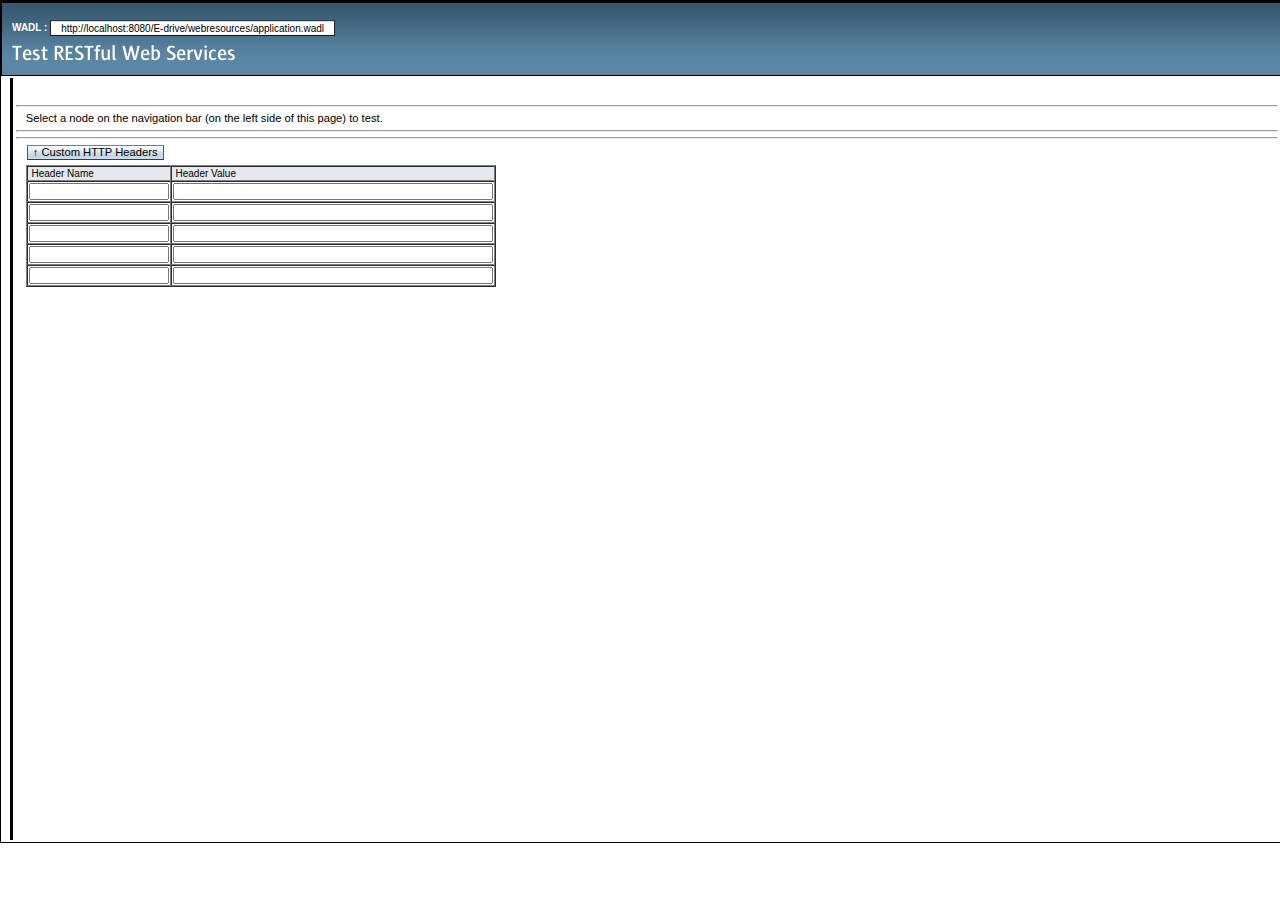
==== commit 932cb942: "Mise à jour du projet du week end" ====
--- a/web/test-resbeans.html
+++ b/web/test-resbeans.html
@@ -11,7 +11,7 @@
         <script type="text/javascript">
             //___ BASE_URL ___ will get replaced by the base url of application
             //whose resource beans needs to be tested For eg:- http://localhost:8080/SimpleServlet/
-            var baseURL = "http://localhost:8080/Permis/||/webresources";
+            var baseURL = "http://localhost:8080/E-drive/||/webresources";
         </script>
         <script type="text/javascript" src="test-resbeans.js"></script>
     </head>
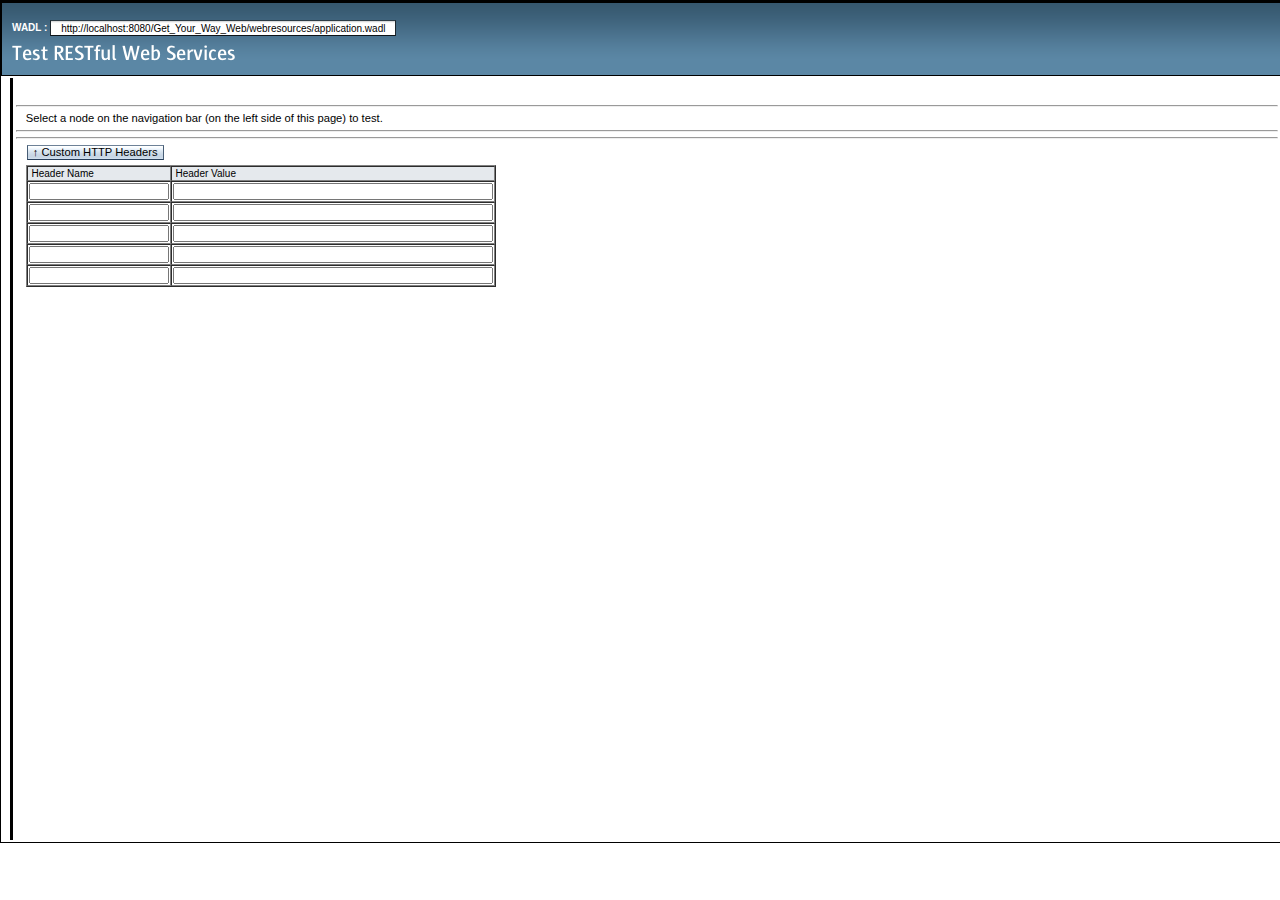
==== commit 005aab6f: "Modification complète de l'interface web" ====
--- a/web/test-resbeans.html
+++ b/web/test-resbeans.html
@@ -11,7 +11,7 @@
         <script type="text/javascript">
             //___ BASE_URL ___ will get replaced by the base url of application
             //whose resource beans needs to be tested For eg:- http://localhost:8080/SimpleServlet/
-            var baseURL = "http://localhost:8080/E-drive/||/webresources";
+            var baseURL = "http://localhost:8080/Get_Your_Way_Web/||/webresources";
         </script>
         <script type="text/javascript" src="test-resbeans.js"></script>
     </head>
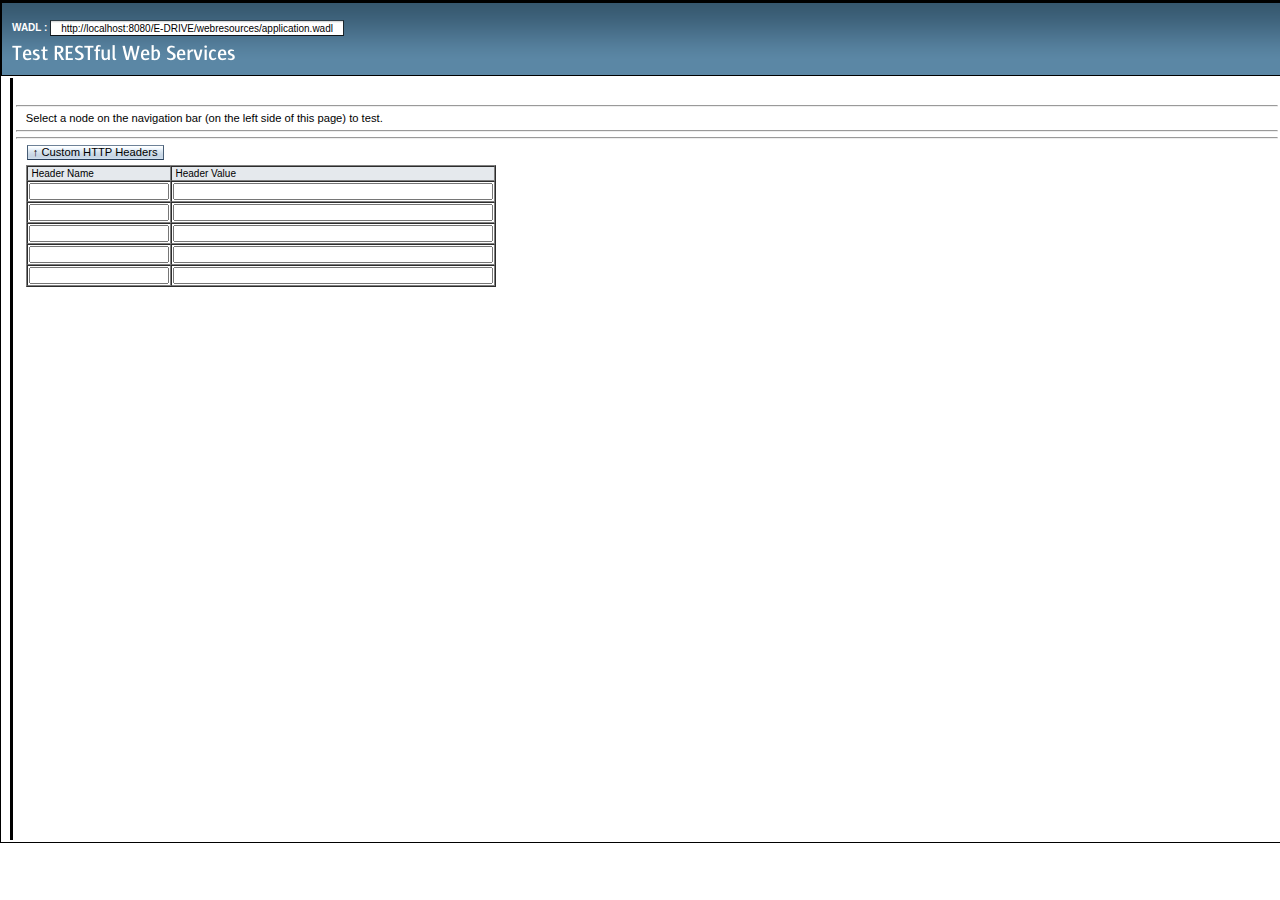
==== commit 4b7a9bb1: "Ajout des requetes de Connexion et de création d'un compte" ====
--- a/web/test-resbeans.html
+++ b/web/test-resbeans.html
@@ -11,7 +11,7 @@
         <script type="text/javascript">
             //___ BASE_URL ___ will get replaced by the base url of application
             //whose resource beans needs to be tested For eg:- http://localhost:8080/SimpleServlet/
-            var baseURL = "http://localhost:8080/Get_Your_Way_Web/||/webresources";
+            var baseURL = "http://localhost:8080/E-DRIVE/||/webresources";
         </script>
         <script type="text/javascript" src="test-resbeans.js"></script>
     </head>
